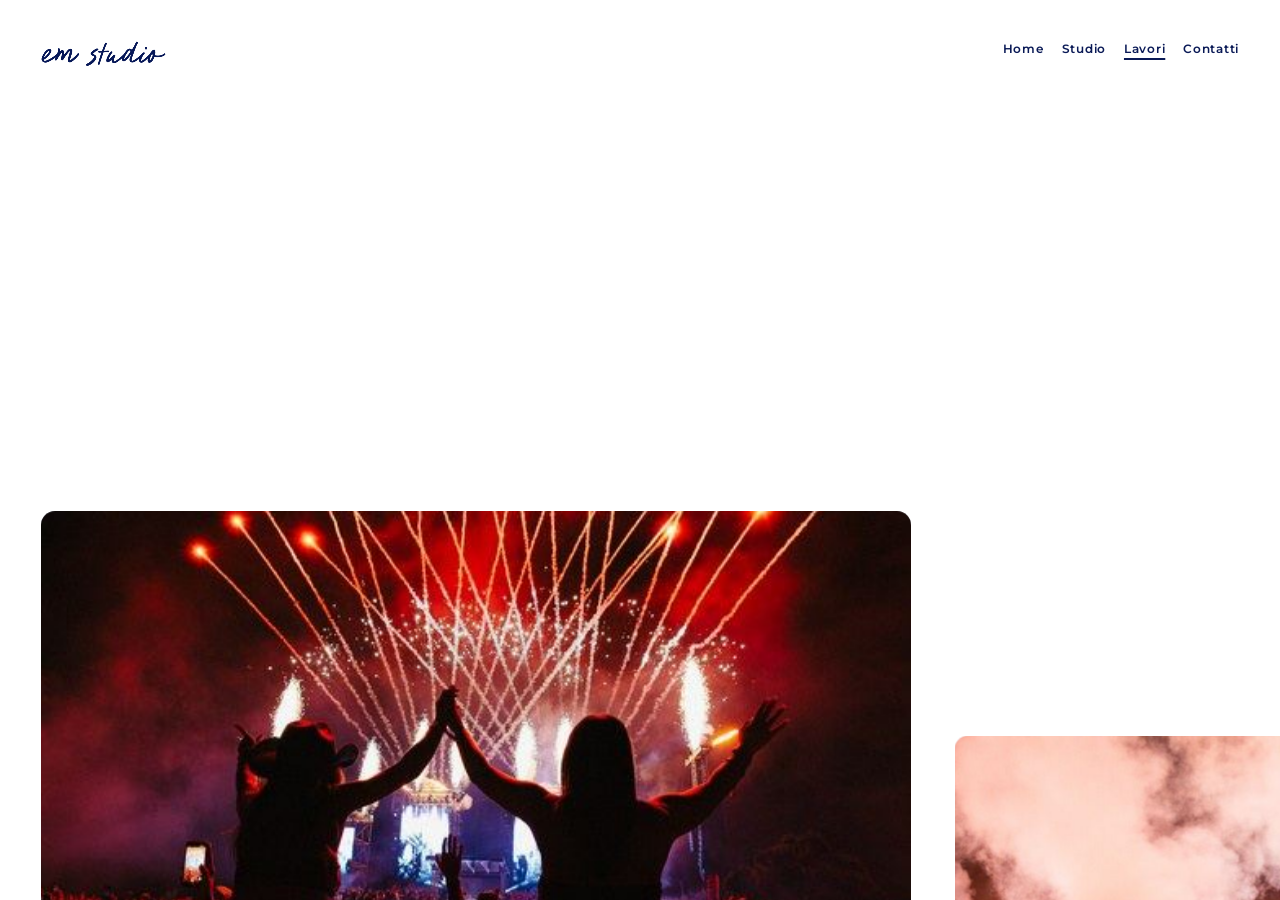
==== lavori.html @ 7ca11e92 "Design pass from the annotated mockups - Smaller docked logo; Home text further left; the bar shows " ====
<!DOCTYPE html>
<html lang="it">
<head>
<meta charset="utf-8">
<meta name="viewport" content="width=device-width, initial-scale=1">
<title>EM Studio — Lavori</title>
<!-- the font loads without holding up the first paint: until it arrives the page shows
     in its own colour with a fallback face, never as a blank white screen -->
<link rel="preconnect" href="https://fonts.gstatic.com" crossorigin>
<link rel="stylesheet" href="https://fonts.googleapis.com/css2?family=Montserrat:wght@300;400;500;600&display=swap" media="print" onload="this.media='all'">
<style>
:root{
  --navy:#091956;--paper:#f6f7fb;--mist:#d5dbee;--body:#2a3150;--muted:#4a5378;--pale:#c7cee7;
  --ease:cubic-bezier(.2,.7,.1,1);
  --font:Montserrat,system-ui,sans-serif;
  --pad:clamp(16px,3.2vw,46px);
  --logo-h:min(11.8vw,131px);
  --dock-s:.2;                      /* the logo's size docked in the corner, as on the home page */
  --top:calc(var(--pad) * 2 + 90px); /* where the row of photos starts */
  --gap:clamp(20px,3.4vw,60px);
}
html,body{margin:0;height:100%;overflow:hidden;background:#fff;color:var(--navy);font-family:var(--font);}
body{touch-action:none;}
/* on the way out the page turns to the colour of the one it is going to (set in leave) */
body{transition:background-color .75s ease;}

.corner{position:fixed;z-index:20;margin:0;font-size:11px;letter-spacing:.14em;text-transform:uppercase;color:var(--muted);transition:color .4s,opacity .4s;}
.corner--tr{top:var(--pad);right:var(--pad);display:flex;gap:18px;letter-spacing:.06em;text-transform:none;font-size:12px;font-weight:600;color:var(--navy);}
.corner--tr a{display:inline-block;color:inherit;text-decoration:none;transition:transform .25s var(--ease);}
.corner--tr a:hover,.corner--tr a[aria-current]{text-decoration:underline;text-underline-offset:5px;text-decoration-thickness:1.5px;}
.corner--tr a:hover{transform:scale(1.08);}

/* the logo, docked small in the top left corner as on the home page; it
   arrives from (and leaves for) the middle, whole, at the home page's size */
.mark{
  position:fixed;inset:0;z-index:16;display:flex;align-items:center;justify-content:center;gap:.6vw;
  pointer-events:none;
  transform:translate(calc(-50% + var(--pad) + var(--logo-w,440px) * var(--dock-s) / 2),calc(-50% + var(--pad) + var(--logo-h) * var(--dock-s) / 2)) scale(var(--dock-s));
  /* slow and calm, on a layer of its own so the row moving under it never holds it up */
  transition:transform 1.6s var(--ease);
  will-change:transform;
}
.mark img{display:block;height:var(--logo-h);width:auto;pointer-events:auto;cursor:pointer;transition:filter .6s ease;}
html.from-home .mark,
html.is-leaving .mark{transform:none;}
html.is-leaving .mark{transition-duration:1.4s;}
/* the next page's colour, falling over the screen under the logo */
.curtain{position:fixed;inset:0;z-index:15;pointer-events:none;will-change:transform;}
/* leaving for a dark page (Home, Contatti), it turns white on the way */
html.to-dark .mark img{filter:brightness(0) invert(1);}
/* the menu turns as the curtain's edge reaches it */
html.menu-dark .corner--tr a{color:#fff;transition:color .2s;}

/* ------------------------------------------------- the row of works -- */
/* An endless row of photos, 16:9, from --top down to the bottom edge; the
   wheel, a drag or a swipe slides it sideways (the script places each card
   and wraps it round, so it never runs out). */
.reel{position:fixed;left:0;right:0;top:var(--top);bottom:0;overflow:hidden;}
.w-card{
  position:absolute;left:0;bottom:0;height:min(88%,calc(68vw * 9 / 16));aspect-ratio:16/9;   /* sitting on the bottom edge */
  border-radius:14px 14px 0 0;overflow:hidden;background:var(--mist);cursor:pointer;
  will-change:transform;
}
.w-card img{display:block;width:100%;height:100%;object-fit:cover;transform:scale(1.001);transition:transform .9s var(--ease);pointer-events:none;}
.w-card:hover img{transform:scale(1.045);}
.reel.is-dragging .w-card{cursor:grabbing;}

/* the project's name riding with the pointer over a photo */
.tag{
  position:fixed;left:0;top:0;z-index:25;pointer-events:none;margin:0;
  display:flex;align-items:center;gap:8px;
  font-size:11px;font-weight:500;letter-spacing:.14em;text-transform:uppercase;color:#fff;
  text-shadow:0 1px 10px rgba(7,24,88,.45);white-space:nowrap;
  opacity:0;transition:opacity .25s ease;
}
.tag::before{content:'';width:7px;height:7px;border-radius:50%;background:#fff;box-shadow:0 0 8px rgba(7,24,88,.35);}
.tag.is-on{opacity:1;}

/* ------------------------------------------------ the project page -- */
.project{
  position:fixed;inset:0;z-index:10;overflow-y:auto;overscroll-behavior:contain;touch-action:pan-y;
  /* no padding at the foot: the next project's photo sits on the bottom edge */
  box-sizing:border-box;padding:calc(var(--pad) * 2 + 60px) var(--pad) 0;
  background:#fff;color:var(--navy);
  opacity:0;visibility:hidden;transition:opacity .45s ease,visibility 0s .45s;
  scrollbar-width:none;
}
.project::-webkit-scrollbar{display:none;}
/* opened from the row the page is see-through while the other photos slide away,
   and turns white once the photo has landed */
.project.is-open{opacity:1;visibility:visible;transition:opacity .45s ease,background-color .5s ease;}
.project.is-parting{background-color:transparent;}
/* white behind the menu, so the project page scrolls under it cleanly */
html.is-project body::before{content:'';position:fixed;z-index:15;top:0;left:0;right:0;height:calc(var(--pad) * 2 + 40px);background:#fff;}
.p-top,.p-hero,.p-body,.p-gallery,.p-next{max-width:1240px;margin-left:auto;margin-right:auto;}
.p-top{display:flex;justify-content:space-between;align-items:center;margin-bottom:14px;}
.p-back{background:none;border:0;padding:6px 0;font:500 11px var(--font);letter-spacing:.12em;color:var(--navy);cursor:pointer;}
.p-back:hover{text-decoration:underline;text-underline-offset:5px;}
.p-count{font-size:10px;font-weight:500;letter-spacing:.2em;color:var(--muted);}
/* the photo runs on past the bottom of the screen: scrolling shows more of it, then its rounded foot */
.p-hero{height:calc(100vh - var(--pad) * 2 - 100px + 22vh);height:calc(100dvh - var(--pad) * 2 - 100px + 22dvh);border-radius:14px;overflow:hidden;}
.p-hero img,.p-next-pic img,.morph img{display:block;width:100%;height:100%;object-fit:cover;}
.project.is-arriving .p-hero{visibility:hidden;}
.p-body{margin-top:clamp(40px,6vw,90px);display:grid;grid-template-columns:1.2fr 1fr;gap:clamp(28px,5vw,80px);}
.eyebrow{margin:0 0 12px;font-size:9.5px;font-weight:500;letter-spacing:.16em;text-transform:uppercase;color:#334eac;}
.p-name{font-size:clamp(2.2rem,5vw,4.4rem);font-weight:500;letter-spacing:-.03em;line-height:1.02;margin:0 0 14px;}
.p-meta{margin:0;font-size:.8rem;font-weight:500;letter-spacing:.12em;text-transform:uppercase;color:var(--muted);}
.p-list{list-style:none;margin:0;padding:0;}
.p-list li{padding:10px 0;border-top:1px solid var(--mist);line-height:1.5;font-size:.95rem;color:var(--body);}
.p-gallery{margin-top:clamp(56px,8vw,110px);display:grid;grid-template-columns:1fr 1fr;gap:clamp(16px,2.4vw,32px);align-items:start;}
.p-gallery:empty{display:none;}
.p-gallery img{display:block;width:100%;height:auto;border-radius:14px;}
.p-gallery img:nth-child(2){margin-top:clamp(60px,12vw,180px);}
.p-gallery img:only-child{grid-column:1/-1;width:min(100%,640px);justify-self:center;}
.p-next{display:block;width:100%;margin-top:clamp(90px,11vw,160px);padding:0;border:0;background:none;color:inherit;font:inherit;text-align:left;cursor:pointer;}
.p-next small{display:block;margin-bottom:10px;font-size:10px;font-weight:500;letter-spacing:.2em;color:var(--muted);}
.p-next-name{display:block;margin-bottom:24px;font-size:clamp(2rem,6vw,5rem);font-weight:500;letter-spacing:-.03em;line-height:1;transition:transform .5s var(--ease);}
.p-next:hover .p-next-name{transform:translateX(14px);}
.p-next-pic{display:block;height:clamp(160px,32vh,340px);border-radius:14px 14px 0 0;overflow:hidden;}
/* the text follows once the photo has landed */
.p-body,.p-gallery,.p-next{opacity:0;transform:translateY(30px);}
.project.is-shown .p-body,.project.is-shown .p-gallery,.project.is-shown .p-next{opacity:1;transform:none;transition:opacity .8s ease,transform .9s var(--ease);}
.project.is-shown .p-gallery{transition-delay:.12s;}
.project.is-shown .p-next{transition-delay:.24s;}
/* the travelling copy of a photo, card to hero */
.morph{position:fixed;z-index:30;border-radius:14px 14px 0 0;overflow:hidden;pointer-events:none;
  transition:left .9s cubic-bezier(.45,0,.2,1),top .9s cubic-bezier(.45,0,.2,1),width .9s cubic-bezier(.45,0,.2,1),height .9s cubic-bezier(.45,0,.2,1);}

@media (max-width:760px){
  :root{--dock-s:.34;--top:calc(var(--pad) * 2 + 70px);}
  /* on a phone the photos stand upright (4:5) and take most of the width */
  /* tall photos that fill most of the screen, still flush with the bottom edge */
  .w-card{width:auto;height:min(72%,calc(82vw * 5 / 3));aspect-ratio:3/5;}
  .corner--tr{gap:10px;font-size:12px;}
  .p-body,.p-gallery{grid-template-columns:1fr;}
  .p-gallery img:nth-child(2){margin-top:0;}
}
@media (prefers-reduced-motion:reduce){
  .w-card img,.mark{transition:none;}
}
</style>
</head>
<body>

<nav class="corner corner--tr" aria-label="Sezioni">
  <a href="index.html#home">Home</a>
  <a href="index.html#chi-siamo">Studio</a>
  <a href="lavori.html" aria-current="page">Lavori</a>
  <a href="index.html#contatti">Contatti</a>
</nav>

<div class="mark" aria-label="em studio"><img src="[data-uri]" alt=""><img src="[data-uri]" alt=""></div>

<div class="reel" id="reel" aria-label="Lavori"></div>
<p class="tag" id="tag" aria-hidden="true"></p>

<section class="project" id="project" aria-label="Progetto" aria-hidden="true">
  <div class="p-top">
    <button class="p-back" type="button">← TUTTI I LAVORI</button>
    <span class="p-count"></span>
  </div>
  <div class="p-hero"><img alt=""></div>
  <div class="p-body">
    <div>
      <p class="eyebrow">Il progetto</p>
      <h2 class="p-name"></h2>
      <p class="p-meta"></p>
    </div>
    <div>
      <p class="eyebrow">Cosa abbiamo fatto</p>
      <ul class="p-list"></ul>
    </div>
  </div>
  <div class="p-gallery"></div>
  <button class="p-next" type="button">
    <small>PROGETTO SUCCESSIVO</small>
    <span class="p-next-name"></span>
    <span class="p-next-pic"><img alt=""></span>
  </button>
</section>

<script>
(function () {
  var projects = [{"name": "Horizon Music Festival", "kind": "Organizzazione eventi · 2023 / in corso", "photos": ["img/horizon-1.jpg", "img/horizon-2.jpg", "img/horizon-3.jpg"], "did": ["Direzione creativa e definizione delle linee comunicative", "Ideazione e realizzazione di grafiche e materiali promozionali", "Coordinamento del team media foto e video", "Coordinamento delle produzioni fotografiche e video", "Gestione delle approvazioni dei contenuti con artisti e management", "Gestione della comunicazione social e pubblicazione live durante l'evento", "Supervisione e coordinamento delle attività media sul campo", "Selezione e gestione dei contenuti foto e video post-evento"]}, {"name": "Dolce Riva Night", "kind": "Organizzazione eventi · 2023 / in corso", "photos": ["img/dolce-riva-1.jpg", "img/dolce-riva-2.jpg", "img/dolce-riva-3.jpg"], "did": ["Definizione della direzione creativa e delle linee comunicative degli eventi", "Ideazione e realizzazione di grafiche e materiali promozionali", "Pianificazione della comunicazione social e del calendario editoriale", "Coordinamento del team media foto e video", "Coordinamento della produzione di contenuti foto e video", "Gestione della comunicazione social e pubblicazione live durante gli eventi", "Creazione di stories e contenuti in tempo reale per raccontare le serate", "Coordinamento della comunicazione digitale"]}, {"name": "Calzature Dro", "kind": "Catena di negozi di scarpe · 10.2025 / in corso", "photos": ["img/calzature-dro-1.jpg", "img/calzature-dro-2.jpg", "img/calzature-dro-3.jpg"], "did": ["Gestione e sviluppo dei canali social", "Pianificazione editoriale e programmazione dei contenuti", "Ideazione e produzione di contenuti originali per post, reel e storie", "Shooting fotografici stagionali dell'intera collezione", "Realizzazione di materiali pubblicitari e grafiche promozionali", "Creazione e gestione di campagne pubblicitarie social multilingua in italiano, inglese e tedesco", "Monitoraggio delle performance e ottimizzazione delle attività di comunicazione"]}, {"name": "Pedretti Home", "kind": "Azienda lavorazione e studio pietre · 03.2026 / in corso", "photos": ["img/pedretti-1.jpg", "img/pedretti-2.jpg", "img/pedretti-3.jpg"], "did": ["Pianificazione e gestione del piano editoriale e dei canali social", "Ideazione e produzione di contenuti fotografici e storytelling dedicati ai materiali lapidei e ai progetti realizzati", "Creazione di grafiche e contenuti editoriali coerenti con l'identità del brand", "Ideazione, gestione e ottimizzazione di campagne pubblicitarie Meta Ads"]}, {"name": "MC House Group", "kind": "Agenzia immobiliare · 10.2025 / in corso", "photos": ["img/mc-house-1.jpg", "img/mc-house-2.jpg", "img/mc-house-3.jpg"], "did": ["Pianificazione e gestione del piano editoriale e dei canali social", "Ideazione e produzione di contenuti per post, reel e caroselli dedicati al mercato immobiliare", "Sviluppo di format editoriali per valorizzare immobili, territorio e competenze del team", "Creazione di contenuti informativi e promozionali per acquisire nuovi incarichi", "Creazione di grafiche promozionali stampate per i nuovi immobili"]}, {"name": "Gruppo Toscano", "kind": "Agenzia immobiliare · 04.2026 / in corso", "photos": ["img/gruppo-toscano-1.jpg", "img/gruppo-toscano-2.jpg", "img/gruppo-toscano-3.jpg"], "did": ["Pianificazione e gestione del piano editoriale e dei canali social", "Ideazione e produzione di contenuti per post, reel e caroselli dedicati al mercato immobiliare", "Sviluppo di contenuti informativi e territoriali per valorizzare immobili, località e opportunità del mercato", "Creazione di contenuti promozionali finalizzati alla visibilità del brand e all'acquisizione di nuovi incarichi", "Ideazione, gestione e ottimizzazione di campagne pubblicitarie Meta Ads"]}, {"name": "Pallavolo C9", "kind": "Associazione sportiva · 2024 / in corso", "photos": ["img/pallavolo-c9-1.jpg", "img/pallavolo-c9-2.jpg", "img/pallavolo-c9-3.jpg"], "did": ["Pianificazione e gestione del piano editoriale annuale", "Gestione e sviluppo dei canali social", "Ideazione e produzione di contenuti originali per post, reel e storie", "Sviluppo di format creativi in linea con trend, eventi e identità del club", "Consulenza e sviluppo della brand identity", "Coordinamento della comunicazione visiva e narrativa del brand"]}, {"name": "G&P Servizi", "kind": "Azienda sicurezza lavoro · 01.2024 / in corso", "photos": ["img/gp-servizi-1.jpg", "img/gp-servizi-2.jpg", "img/gp-servizi-3.jpg"], "did": ["Consulenza strategica e definizione della direzione comunicativa", "Pianificazione e gestione del piano editoriale trimestrale", "Gestione dei canali social e programmazione dei contenuti", "Ideazione e produzione di post, reel e storie per coinvolgere il pubblico", "Gestione e ottimizzazione delle campagne pubblicitarie Meta Ads"]}, {"name": "Garda Host", "kind": "Agenzia affitti turistici · 10.2026 / in corso", "photos": ["img/garda-host-1.jpg", "img/garda-host-2.jpg", "img/garda-host-3.jpg"], "did": ["Pianificazione e gestione del piano editoriale e dei canali social", "Ideazione e produzione di contenuti in lingua inglese dedicati al territorio, alle esperienze e alle strutture ricettive", "Sviluppo di una comunicazione visiva e narrativa coerente con l'identità del brand", "Creazione di contenuti promozionali per valorizzare gli alloggi e incentivare le prenotazioni"]}, {"name": "Papillon Moda", "kind": "Negozio di abbigliamento · 04.2024 / 09.2026", "photos": ["img/papillon-1.jpg", "img/papillon-2.jpg", "img/papillon-3.jpg"], "did": ["Pianificazione e gestione del piano editoriale quadrimestrale", "Gestione e sviluppo dei canali social", "Ideazione e produzione di contenuti originali per post, reel e storie, valorizzando i capi e il team dello store", "Pianificazione delle attività promozionali e lancio delle nuove collezioni", "Consulenza e sviluppo della brand identity", "Realizzazione del catalogo delle nuove collezioni, dallo shooting fotografico alla post-produzione e impaginazione", "Promozione del catalogo attraverso i canali social e WhatsApp"]}, {"name": "Moor Eventi", "kind": "Organizzazione eventi · 2022 / 2023", "photos": ["img/moor-1.jpg", "img/moor-2.jpg"], "did": ["Coordinamento e organizzazione eventi", "Gestione della comunicazione social", "Ideazione e realizzazione di grafiche e materiali promozionali", "Fotografia e reportage degli eventi"]}, {"name": "Atelier Magazine", "kind": "Magazine arredamento · 2026", "photos": ["img/atelier-1.jpg", "img/atelier-2.jpg", "img/atelier-3.jpg"], "did": ["Creazione di contenuti fotografici per valorizzare gli spazi e l'identità di Casa B", "Atelier Magazine x Planet B"]}, {"name": "Desiree Corona", "kind": "Centro estetico · 2026", "photos": ["img/desiree-corona-1.jpg", "img/desiree-corona-2.jpg", "img/desiree-corona-3.jpg"], "did": ["Ideazione e realizzazione di contenuti fotografici e video per valorizzare il salone, i trattamenti e il team", "Produzione di reel promozionali, informativi e ironici", "Realizzazione di fotografie a 360° degli ambienti del salone", "Post-produzione e organizzazione dei contenuti", "Creazione di una mini guida per la pubblicazione autonoma dei contenuti, con consigli pratici e spunti creativi per i social media"]}, {"name": "Like Home Design", "kind": "Agenzia di interior design · 2025", "photos": ["img/like-home-1.jpg"], "did": ["Sviluppo della nuova brand identity in linea con la filosofia “Like Home”", "Ideazione e progettazione del logo", "Definizione della palette colori e della tipografia", "Sviluppo di un linguaggio visivo ispirato allo stile nordico e al legame con la natura", "Definizione delle linee guida visive per una comunicazione coerente e riconoscibile"]}, {"name": "Sweet Retreat", "kind": "Appartamenti turistici · 2026", "photos": ["img/sweet-retreat-1.jpg"], "did": ["Ideazione e progettazione del logo", "Definizione della palette colori e della tipografia", "Sviluppo di un linguaggio visivo ispirato allo stile nordico e al legame con la natura", "Definizione delle linee guida visive per una comunicazione coerente e riconoscibile", "Shooting fotografico"]}, {"name": "Le Tre Terre", "kind": "Azienda vitivinicola · 2024", "photos": ["img/le-tre-terre-1.jpg", "img/le-tre-terre-2.jpg"], "did": ["Ideazione e realizzazione di brochure aziendali in italiano e inglese, con una comunicazione visiva che valorizza la storia dell'azienda e il legame con il territorio", "Progettazione di biglietti da visita coordinati con l'identità visiva del brand", "Realizzazione di una presentazione digitale interattiva per illustrare il prodotto, con integrazione di QR code e collegamenti dedicati"]}, {"name": "La Lavagna", "kind": "Pizzeria e laboratorio artigianale · 2024", "photos": ["img/la-lavagna-1.jpg", "img/la-lavagna-2.jpg", "img/la-lavagna-3.jpg"], "did": ["Ideazione e realizzazione di materiali grafici, tra cui loghi, brochure e menù personalizzati", "Realizzazione di shooting fotografici e post-produzione delle immagini"]}, {"name": "Garda Trentino", "kind": "APT Altogarda · 2024", "photos": ["img/garda-trentino-1.jpg", "img/garda-trentino-2.jpg"], "did": ["Ideazione e realizzazione di creatività pubblicitarie per la promozione delle esperienze di Garda Trentino", "Progettazione e implementazione di template grafici dinamici tramite Channable", "Configurazione di un sistema automatizzato per la generazione di annunci a partire dai dati del sito web", "Adattamento delle creatività in italiano, tedesco e inglese per una comunicazione mirata ai diversi mercati linguistici"]}];

  var root = document.documentElement,
      reel = document.getElementById('reel'),
      tag = document.getElementById('tag'),
      mark = document.querySelector('.mark'),
      N = projects.length,
      LEAVE = 1700,                            // ms the row takes to go, on the way to the home page
      still = matchMedia('(prefers-reduced-motion: reduce)').matches;

  function pad(n) { return ('0' + n).slice(-2); }

  // one card per project; the script lays them out and wraps them round
  var cards = projects.map(function (p, i) {
    var a = reel.appendChild(document.createElement('a'));
    a.className = 'w-card';
    a.href = '#';
    a.setAttribute('aria-label', p.name + ' — ' + p.kind);
    a.innerHTML = '<img src="' + p.photos[0] + '" alt="" draggable="false">';
    a.addEventListener('click', function (e) { e.preventDefault(); if (!dragged && ready) choose(i, a); });
    return a;
  });

  /* The row: x is how far it has slid (px), easing toward tx. Each card's
     place is its slot minus x, wrapped into one loop of the whole row, so
     the row has no ends. */
  var step = 0, loop = 0, gapPx = 0, padPx = 0, x = 0, tx = 0, lastT = 0, riseStart = 0, leaveStart = 0, openIdx = -1,
      pivot = 0, part = 0,   // the opened card, and how far the others have parted from it (0 … 1)
      ready = still;   // no sliding by hand until the row has come in

  function measure() {
    // the CSS clamps (--gap, --pad) worked out here in px
    var w0 = innerWidth;
    gapPx = Math.min(60, Math.max(20, w0 * 0.034));
    padPx = Math.min(46, Math.max(16, w0 * 0.032));
    step = (cards[0].offsetWidth + gapPx) || 1;
    loop = step * N;
    // the logo's width, for docking it in the corner
    var w = 0;
    [].forEach.call(mark.querySelectorAll('img'), function (im) { w += im.offsetWidth; });
    root.style.setProperty('--logo-w', (w + w0 * 0.006) + 'px');
  }
  addEventListener('resize', measure);
  addEventListener('load', measure);
  measure();

  function frame(now) {
    if (leaveStart) {                         // leaving: the row slides off to the left, gathering speed
      var g = Math.min(1, (now - leaveStart) / LEAVE);
      tx = leaveFrom + g * g * innerWidth * 1.6;
      reel.style.opacity = (1 - g).toFixed(3);
    }
    // the same glide at any frame rate: 8.5% of the way per 60th of a second
    var dt = Math.min(100, now - (lastT || now));
    lastT = now;
    if (glide) glideStep(now);
    else x += (tx - x) * (still ? 1 : 1 - Math.pow(1 - 0.085, dt / 16.67));
    var start = padPx;
    // while a project is open the other photos part, off to the left and right of it
    if (openIdx >= 0) pivot = openIdx;
    part += ((openIdx >= 0 ? 1 : 0) - part) * (still ? 1 : 1 - Math.pow(1 - 0.035, dt / 16.67));
    var pp = ((pivot * step - x) % loop + loop) % loop;
    if (pp > loop - step) pp -= loop;
    for (var i = 0; i < N; i++) {
      var p = ((i * step - x) % loop + loop) % loop;   // 0 … loop
      if (p > loop - step) p -= loop;                  // the card just off the left edge
      if (i !== pivot) p += (p < pp ? -1 : 1) * part * innerWidth;
      // the opening: each card rises from below the screen, left to right
      var up = 0;
      if (riseStart) {
        var q = Math.max(0, Math.min(1, (now - riseStart - Math.max(0, p) / innerWidth * 380) / 1000));
        up = Math.pow(1 - q, 3) * (cards[i].offsetHeight + 60);
      }
      cards[i].style.transform = 'translate3d(' + (p + start).toFixed(1) + 'px,' + up.toFixed(1) + 'px,0)';
    }
    if (riseStart && now - riseStart > 1500) riseStart = 0;
    hovering();
    requestAnimationFrame(frame);
  }

  /* The name rides with the pointer over whichever photo is under it. The
     row moves under a still pointer, so this asks every frame instead of
     waiting for the pointer to enter or leave. */
  var mx = -1, my = -1, under = -1;
  function hovering() {
    var el = mx < 0 || openIdx >= 0 || leaveStart ? null : document.elementFromPoint(mx, my),
        c = el && el.closest ? el.closest('.w-card') : null,
        i = c ? cards.indexOf(c) : -1;
    if (i === under) return;
    under = i;
    if (i >= 0) tag.textContent = projects[i].name;
    tag.classList.toggle('is-on', i >= 0);
  }
  addEventListener('pointerleave', function () { mx = my = -1; });
  document.addEventListener('mouseleave', function () { mx = my = -1; });

  // wheel (either direction), drag and swipe all just move the target
  addEventListener('wheel', function (e) {
    if (!ready || openIdx >= 0) return;
    tx += (Math.abs(e.deltaX) > Math.abs(e.deltaY) ? e.deltaX : e.deltaY) * 1.1;
  }, { passive: true });
  var down = false, dragged = false, sx = 0, sy = 0, stx = 0;
  reel.addEventListener('pointerdown', function (e) {
    if (!ready || openIdx >= 0) return;
    down = true; dragged = false; sx = e.clientX; sy = e.clientY; stx = tx;
  });
  addEventListener('pointermove', function (e) {
    if (e.pointerType === 'mouse') { mx = e.clientX; my = e.clientY; }
    tag.style.transform = 'translate(' + (e.clientX + 16) + 'px,' + (e.clientY - 6) + 'px)';
    if (!down) return;
    // across or down, whichever way the finger goes most: a swipe up moves the row on, like a swipe left
    var dx = e.clientX - sx, dy = e.clientY - sy,
        d = Math.abs(dx) >= Math.abs(dy) ? dx : dy;
    if (Math.abs(d) > 6) { dragged = true; reel.classList.add('is-dragging'); }
    tx = stx - d * 1.4;
  });
  addEventListener('pointerup', function () {
    down = false; reel.classList.remove('is-dragging');
    setTimeout(function () { dragged = false; }, 0);   // the click after a drag is not a choice
  });
  addEventListener('keydown', function (e) {
    if (e.key === 'Escape') return close();
    if (openIdx >= 0 || !ready) return;
    if (e.key === 'ArrowRight') tx += step;
    if (e.key === 'ArrowLeft') tx -= step;
  });

  /* A card off to the side slides to the middle first, then opens, in one
     movement: the row glides over on an ease-in-out (no slow tail), and as
     it eases into place the photo is already starting to grow. */
  var glide = null;   // { from, to, start, dur, i, a, opened }
  function choose(i, a) {
    var r = a.getBoundingClientRect(),
        off = r.left + r.width / 2 - innerWidth / 2;
    if (Math.abs(off) < 30 || still) return open(i, a);
    ready = false;
    glide = { from: x, to: x + off, start: performance.now(),
              dur: Math.min(800, 420 + Math.abs(off) * 0.35), i: i, a: a, opened: false };
  }
  function glideStep(now) {
    var g = glide, p = Math.min(1, (now - g.start) / g.dur),
        e = p < 0.5 ? 4 * p * p * p : 1 - Math.pow(-2 * p + 2, 3) / 2;
    x = tx = g.from + (g.to - g.from) * e;
    if (p > 0.82 && !g.opened) { g.opened = true; ready = true; open(g.i, g.a); }
    if (p >= 1) glide = null;
  }

  /* ---------------------------------------------- the project page -- */

  var page = document.getElementById('project'),
      hero = page.querySelector('.p-hero'),
      FLY = still ? 0 : 900;

  function fill(i) {
    var p = projects[i], nx = projects[(i + 1) % N];
    page.querySelector('.p-count').textContent = pad(i + 1) + ' / ' + pad(N);
    hero.querySelector('img').src = p.photos[0];
    page.querySelector('.p-name').textContent = p.name;
    page.querySelector('.p-meta').textContent = p.kind;
    var list = page.querySelector('.p-list');
    list.textContent = '';
    p.did.forEach(function (d) { list.appendChild(document.createElement('li')).textContent = d; });
    page.querySelector('.p-gallery').innerHTML = p.photos.slice(1).map(function (s) { return '<img src="' + s + '" alt="" loading="lazy">'; }).join('');
    page.querySelector('.p-next-name').textContent = nx.name;
    page.querySelector('.p-next-pic img').src = nx.photos[0];
    page.scrollTop = 0;
  }

  // the clicked photo flies from its place in the row into the hero
  function open(i, from) {
    if (openIdx >= 0) return;
    openIdx = i;
    tx = x;   // hold the row where it is
    under = -1;
    tag.classList.remove('is-on');
    var a = from.getBoundingClientRect();
    fill(i);
    root.classList.add('is-project');
    page.setAttribute('aria-hidden', 'false');
    page.classList.add('is-open', 'is-parting');
    fly(i, a);
  }

  /* A copy of the photo grows from where it was (rect a) into the hero at the
     top of the project page; the text follows once it has landed. */
  function fly(i, a) {
    page.classList.add('is-arriving');
    var b = hero.getBoundingClientRect(),
        m = document.createElement('div');
    m.className = 'morph';
    m.innerHTML = '<img src="' + projects[i].photos[0] + '" alt="">';
    m.style.cssText = 'left:' + a.left + 'px;top:' + a.top + 'px;width:' + a.width + 'px;height:' + a.height + 'px';
    document.body.appendChild(m);
    m.getBoundingClientRect();   // commit the start before moving
    m.style.cssText = 'left:' + b.left + 'px;top:' + b.top + 'px;width:' + b.width + 'px;height:' + b.height + 'px';
    setTimeout(function () {
      page.classList.remove('is-arriving', 'is-parting');
      page.classList.add('is-shown');
      m.remove();
    }, FLY);
  }

  function close() {
    if (openIdx < 0) return;
    openIdx = -1;
    root.classList.remove('is-project');
    page.setAttribute('aria-hidden', 'true');
    page.classList.remove('is-open', 'is-shown');
  }

  page.querySelector('.p-back').addEventListener('click', close);
  // the next project opens the way a card does: its photo at the foot of the
  // page grows into the hero, while the page goes back to the top under it
  page.querySelector('.p-next').addEventListener('click', function () {
    if (page.classList.contains('is-arriving')) return;
    var i = (openIdx + 1) % N,
        a = page.querySelector('.p-next-pic img').getBoundingClientRect();
    page.classList.remove('is-shown');   // the old text goes at once
    fill(i);                             // the new project, scrolled to the top
    openIdx = i;
    tx = x + step;                       // the row moves on one behind the page
    fly(i, a);
  });

  /* ------------------------------------------ back to the home page -- */

  // the logo takes the page back to its start: the project closed, the row back to the first photo
  mark.addEventListener('click', function () {
    if (leaveStart) return;
    if (openIdx >= 0) { close(); page.scrollTop = 0; }
    tx = Math.round(x / loop) * loop;   // the nearest turn of the loop where the first photo leads
  });

  /* Home, Studio and Contatti live on the home page. Rather than cut to it,
     the row slides away while the logo comes to the middle (white if the
     page it goes to is dark); the home page is told (sessionStorage) to
     start from that logo. */
  var leaveFrom = 0;
  function leave(href) {
    if (leaveStart) return;
    close();
    ready = false;
    leaveFrom = tx;
    leaveStart = performance.now();
    var light = /#chi-siamo$/.test(href);
    root.classList.add('is-leaving');
    // the colour of the page it goes to falls like a curtain; the logo turns as it passes
    var c = document.body.appendChild(document.createElement('div'));
    c.className = 'curtain';
    c.style.background = /#contatti$/.test(href) ? '#091956' : light ? '#ffffff' : '#334eac';
    if (!still) c.animate([{ transform: 'translateY(-100%)' }, { transform: 'none' }],
                          { duration: LEAVE, easing: 'cubic-bezier(0.65, 0, 0.35, 1)', fill: 'forwards' });
    setTimeout(function () { root.classList.toggle('to-dark', !light); }, still ? 0 : LEAVE * 0.5);
    // the ease is about 4t³ at the start, so the edge reaches the menu at the cube root
    var reach = Math.min(0.5, (document.querySelector('.corner--tr').getBoundingClientRect().bottom + 6) / innerHeight);
    if (!light) setTimeout(function () { root.classList.add('menu-dark'); }, still ? 0 : LEAVE * Math.cbrt(reach / 4));
    try { sessionStorage.setItem('em-from', 'lavori'); } catch (e) {}
    setTimeout(function () { location.href = href; }, still ? 0 : LEAVE);
  }
  [].forEach.call(document.querySelectorAll('.corner--tr a[href^="index.html"]'), function (a) {
    a.addEventListener('click', function (e) {
      if (e.button || e.metaKey || e.ctrlKey || e.shiftKey || e.altKey) return;   // a new tab: just follow the link
      e.preventDefault();
      leave(a.href);
    });
  });
  // back from the home page through the browser's history: the page comes back as it was left
  addEventListener('pageshow', function (e) {
    if (!e.persisted || !leaveStart) return;
    leaveStart = 0;
    ready = true;
    tx = x = leaveFrom;
    reel.style.opacity = '';
    [].forEach.call(document.querySelectorAll('.curtain'), function (c) { c.remove(); });
    root.classList.remove('is-leaving', 'to-dark', 'menu-dark');
  });

  /* ------------------------------------------------------ the arrival -- */

  // from the home page the logo is already whole in the middle: commit that
  // place before it moves, or it would glide in from the corner instead
  var fromHome = false;
  try { fromHome = sessionStorage.getItem('em-from') === 'home'; sessionStorage.removeItem('em-from'); } catch (e) {}
  // placed there with no transition: the page's first style already had it in the corner
  if (fromHome) { mark.style.transition = 'none'; root.classList.add('from-home'); mark.getBoundingClientRect(); }

  /* The photos rise into place from below, one after another, while the logo
     docks. Both wait until the photos are decoded (at most 1.2s): moving while
     the page is still loading is what made the logo stutter. Until then the
     photos wait below the screen. */
  x = tx = 0;
  riseStart = still ? 0 : Infinity;
  requestAnimationFrame(frame);
  function begin() {
    if (begin.done) return;
    begin.done = true;
    requestAnimationFrame(function () {
      mark.style.transition = '';
      root.classList.remove('from-home');
      if (!still) riseStart = performance.now() + (fromHome ? 150 : 250);
      setTimeout(function () { ready = true; }, still ? 0 : 1200);
    });
  }
  Promise.all(cards.map(function (a) { var im = a.firstChild; return im.decode ? im.decode().catch(function () {}) : 0; })).then(begin);
  setTimeout(begin, 1200);
})();
</script>
</body>
</html>
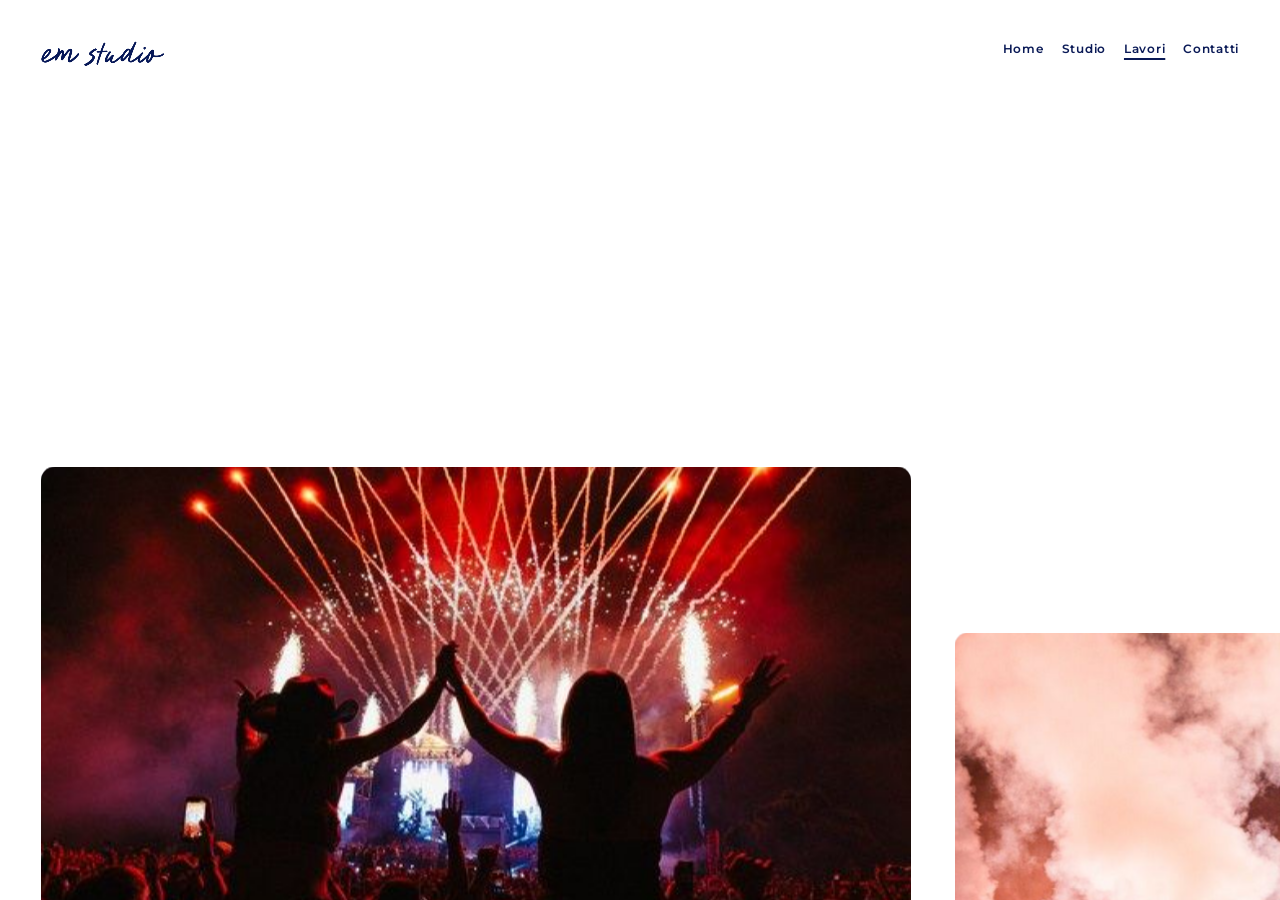
==== commit 8a7dc67f: "Privacy and cookie page with its links; Lavori: the logo's two words touch as on Home" ====
--- a/lavori.html
+++ b/lavori.html
@@ -33,7 +33,7 @@
 /* the logo, docked small in the top left corner as on the home page; it
    arrives from (and leaves for) the middle, whole, at the home page's size */
 .mark{
-  position:fixed;inset:0;z-index:16;display:flex;align-items:center;justify-content:center;gap:.6vw;
+  position:fixed;inset:0;z-index:16;display:flex;align-items:center;justify-content:center;
   pointer-events:none;
   transform:translate(calc(-50% + var(--pad) + var(--logo-w,440px) * var(--dock-s) / 2),calc(-50% + var(--pad) + var(--logo-h) * var(--dock-s) / 2)) scale(var(--dock-s));
   /* slow and calm, on a layer of its own so the row moving under it never holds it up */
@@ -221,7 +221,7 @@
     // the logo's width, for docking it in the corner
     var w = 0;
     [].forEach.call(mark.querySelectorAll('img'), function (im) { w += im.offsetWidth; });
-    root.style.setProperty('--logo-w', (w + w0 * 0.006) + 'px');
+    root.style.setProperty('--logo-w', w + 'px');
   }
   addEventListener('resize', measure);
   addEventListener('load', measure);
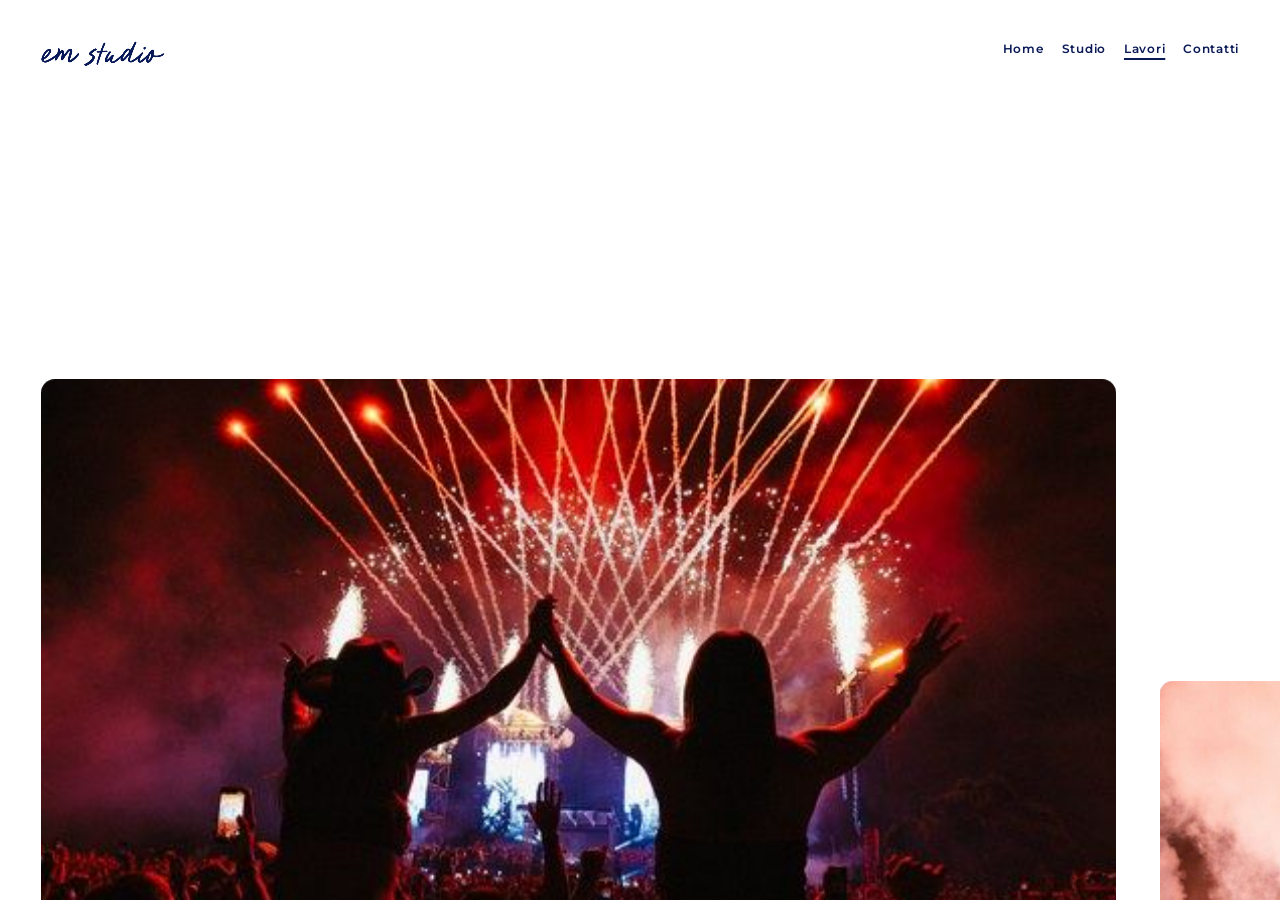
==== commit 76d08b10: "Services read as on a phone up to 1100px; scroll hint fades; an end to Studio; larger Lavori photos " ====
--- a/lavori.html
+++ b/lavori.html
@@ -3,6 +3,8 @@
 <head>
 <meta charset="utf-8">
 <meta name="viewport" content="width=device-width, initial-scale=1">
+<link rel="icon" type="image/png" href="img/icon.png">
+<link rel="apple-touch-icon" href="img/apple-touch-icon.png">
 <title>EM Studio — Lavori</title>
 <!-- the font loads without holding up the first paint: until it arrives the page shows
      in its own colour with a fallback face, never as a blank white screen -->
@@ -57,7 +59,7 @@
    and wraps it round, so it never runs out). */
 .reel{position:fixed;left:0;right:0;top:var(--top);bottom:0;overflow:hidden;}
 .w-card{
-  position:absolute;left:0;bottom:0;height:min(88%,calc(68vw * 9 / 16));aspect-ratio:16/9;   /* sitting on the bottom edge */
+  position:absolute;left:0;bottom:0;height:min(88%,calc(84vw * 9 / 16));aspect-ratio:16/9;   /* sitting on the bottom edge */
   border-radius:14px 14px 0 0;overflow:hidden;background:var(--mist);cursor:pointer;
   will-change:transform;
 }
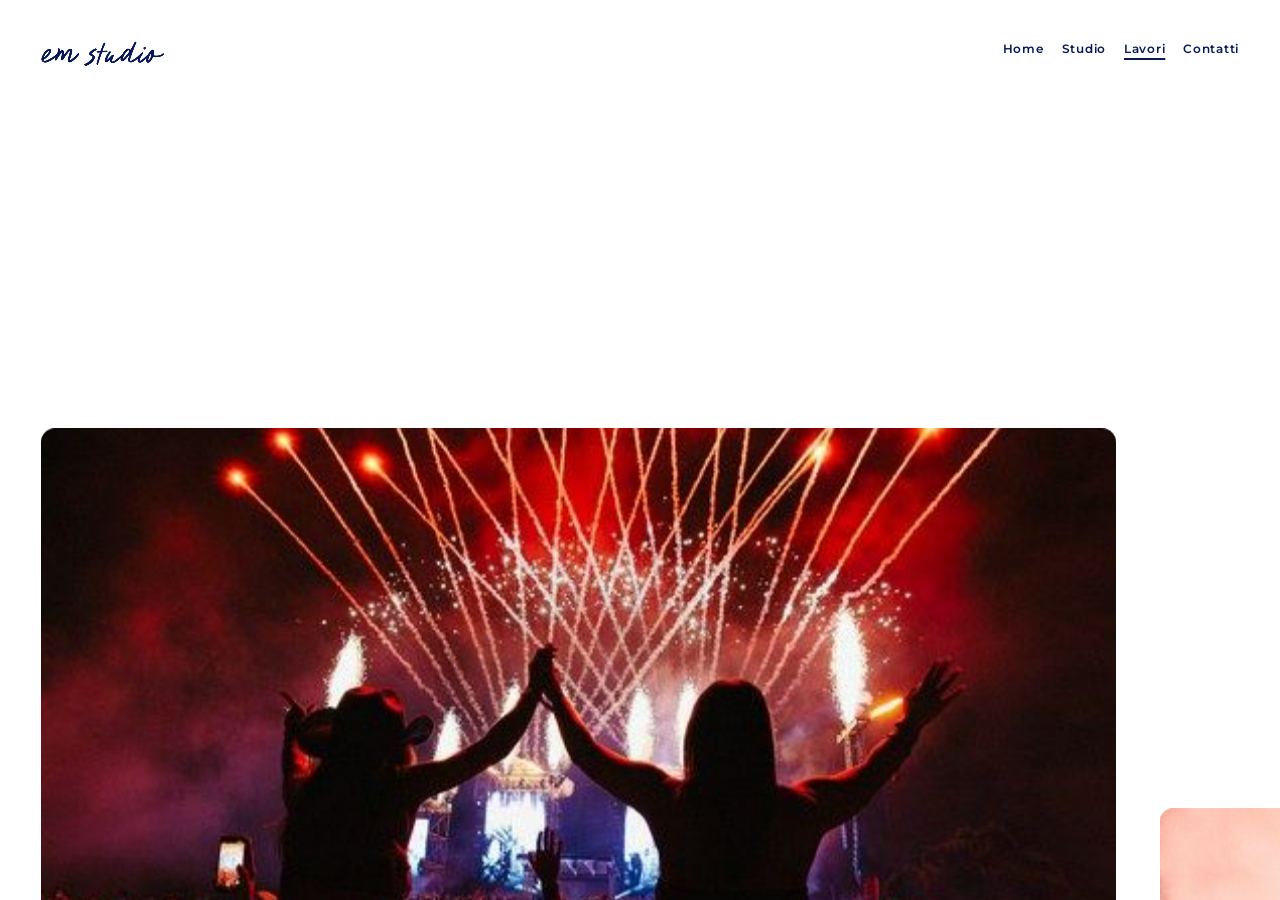
==== commit 3c694ae3: "Home: the first part on dark blue, like the services after it" ====
--- a/lavori.html
+++ b/lavori.html
@@ -432,7 +432,7 @@
     // the colour of the page it goes to falls like a curtain; the logo turns as it passes
     var c = document.body.appendChild(document.createElement('div'));
     c.className = 'curtain';
-    c.style.background = /#contatti$/.test(href) ? '#091956' : light ? '#ffffff' : '#334eac';
+    c.style.background = /#contatti$/.test(href) ? '#091956' : light ? '#ffffff' : '#091956';
     if (!still) c.animate([{ transform: 'translateY(-100%)' }, { transform: 'none' }],
                           { duration: LEAVE, easing: 'cubic-bezier(0.65, 0, 0.35, 1)', fill: 'forwards' });
     setTimeout(function () { root.classList.toggle('to-dark', !light); }, still ? 0 : LEAVE * 0.5);
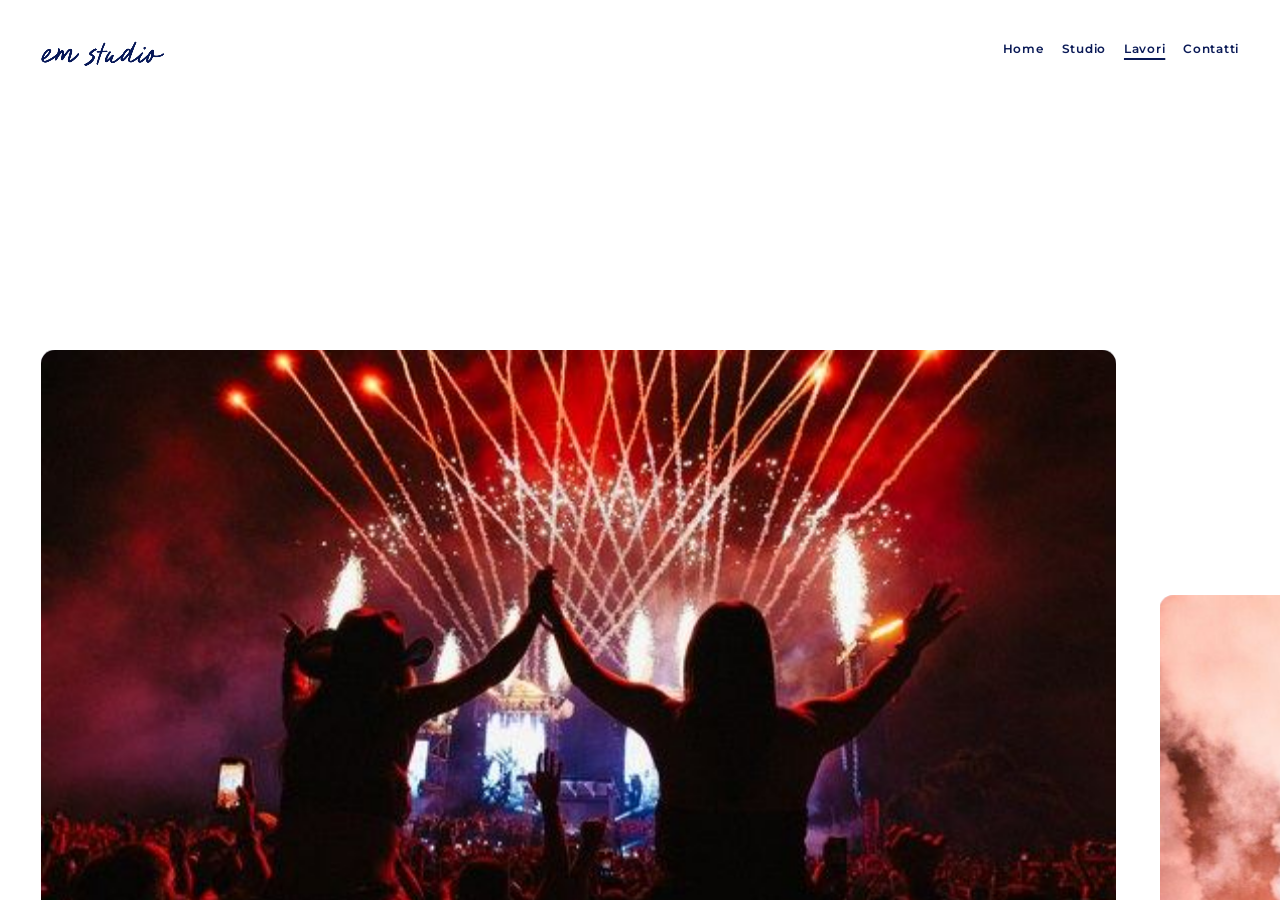
==== commit 958e0baf: "Home on white: middle row of photos centred, top and bottom cut in half, no shade; the whole logo si" ====
--- a/lavori.html
+++ b/lavori.html
@@ -427,12 +427,12 @@
     ready = false;
     leaveFrom = tx;
     leaveStart = performance.now();
-    var light = /#chi-siamo$/.test(href);
+    var light = !/#contatti$/.test(href);   // Home and Studio are white
     root.classList.add('is-leaving');
     // the colour of the page it goes to falls like a curtain; the logo turns as it passes
     var c = document.body.appendChild(document.createElement('div'));
     c.className = 'curtain';
-    c.style.background = /#contatti$/.test(href) ? '#091956' : light ? '#ffffff' : '#091956';
+    c.style.background = light ? '#ffffff' : '#091956';
     if (!still) c.animate([{ transform: 'translateY(-100%)' }, { transform: 'none' }],
                           { duration: LEAVE, easing: 'cubic-bezier(0.65, 0, 0.35, 1)', fill: 'forwards' });
     setTimeout(function () { root.classList.toggle('to-dark', !light); }, still ? 0 : LEAVE * 0.5);
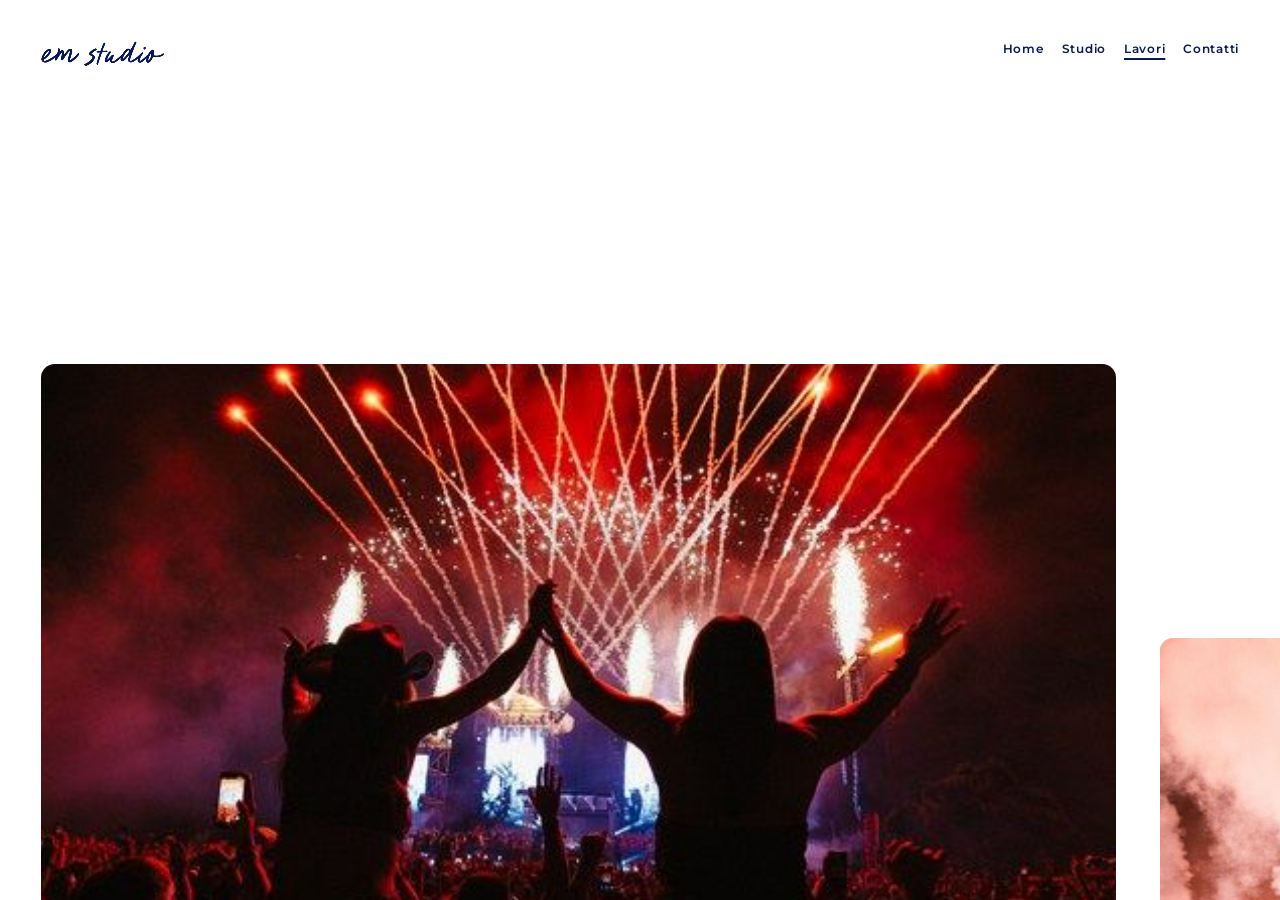
==== commit 8c608408: "Home: the logo is white from the first frame on a dark blue that the photos fade in over once loaded" ====
--- a/lavori.html
+++ b/lavori.html
@@ -427,7 +427,7 @@
     ready = false;
     leaveFrom = tx;
     leaveStart = performance.now();
-    var light = !/#contatti$/.test(href);   // Home and Studio are white
+    var light = /#chi-siamo$/.test(href);   // Studio is white; Home opens on dark blue, Contatti is dark blue
     root.classList.add('is-leaving');
     // the colour of the page it goes to falls like a curtain; the logo turns as it passes
     var c = document.body.appendChild(document.createElement('div'));
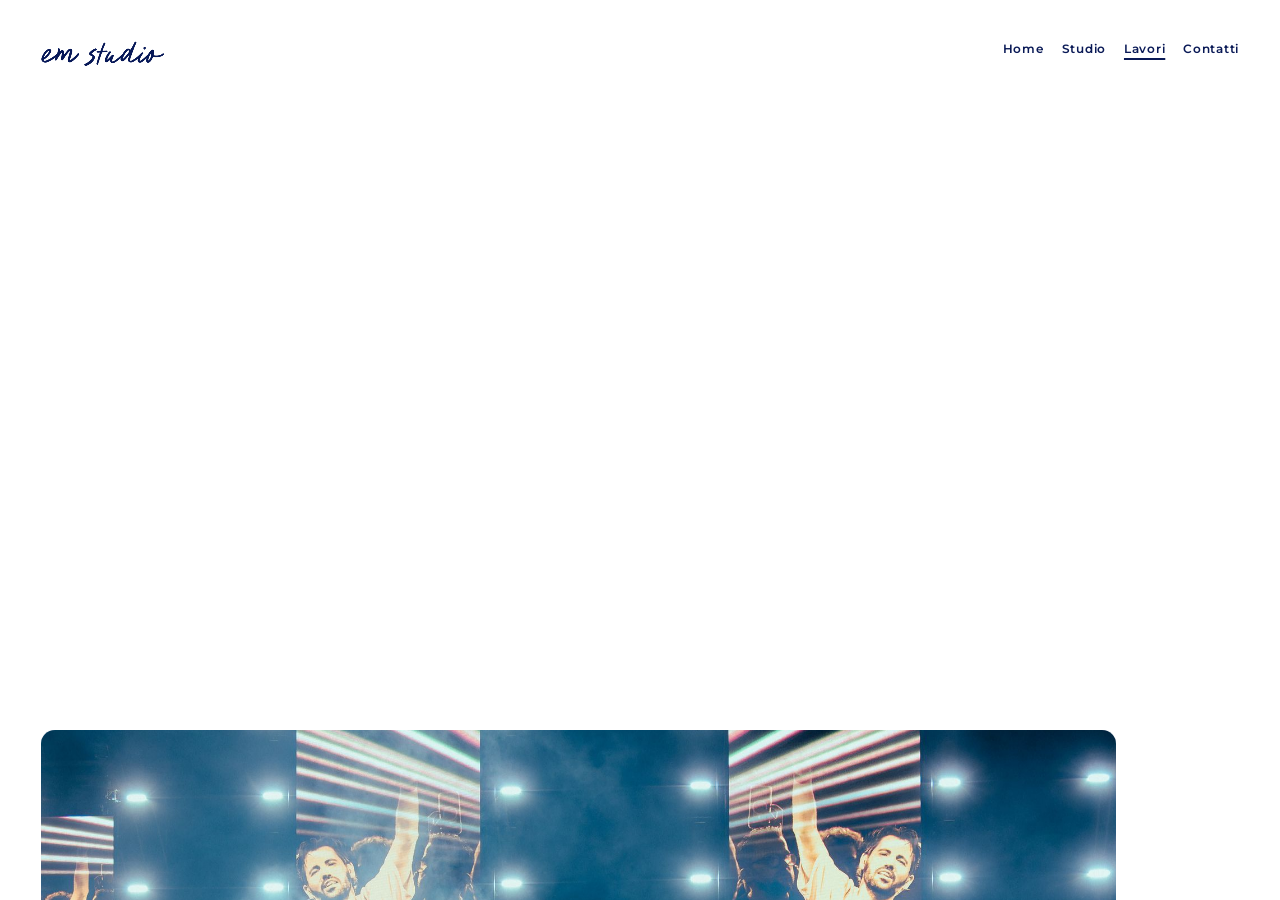
==== commit 975cebe2: "Projects: the final photos from the studio's Drive, sized for the web, in Lavori and on Home" ====
--- a/lavori.html
+++ b/lavori.html
@@ -183,7 +183,7 @@
 
 <script>
 (function () {
-  var projects = [{"name": "Horizon Music Festival", "kind": "Organizzazione eventi · 2023 / in corso", "photos": ["img/horizon-1.jpg", "img/horizon-2.jpg", "img/horizon-3.jpg"], "did": ["Direzione creativa e definizione delle linee comunicative", "Ideazione e realizzazione di grafiche e materiali promozionali", "Coordinamento del team media foto e video", "Coordinamento delle produzioni fotografiche e video", "Gestione delle approvazioni dei contenuti con artisti e management", "Gestione della comunicazione social e pubblicazione live durante l'evento", "Supervisione e coordinamento delle attività media sul campo", "Selezione e gestione dei contenuti foto e video post-evento"]}, {"name": "Dolce Riva Night", "kind": "Organizzazione eventi · 2023 / in corso", "photos": ["img/dolce-riva-1.jpg", "img/dolce-riva-2.jpg", "img/dolce-riva-3.jpg"], "did": ["Definizione della direzione creativa e delle linee comunicative degli eventi", "Ideazione e realizzazione di grafiche e materiali promozionali", "Pianificazione della comunicazione social e del calendario editoriale", "Coordinamento del team media foto e video", "Coordinamento della produzione di contenuti foto e video", "Gestione della comunicazione social e pubblicazione live durante gli eventi", "Creazione di stories e contenuti in tempo reale per raccontare le serate", "Coordinamento della comunicazione digitale"]}, {"name": "Calzature Dro", "kind": "Catena di negozi di scarpe · 10.2025 / in corso", "photos": ["img/calzature-dro-1.jpg", "img/calzature-dro-2.jpg", "img/calzature-dro-3.jpg"], "did": ["Gestione e sviluppo dei canali social", "Pianificazione editoriale e programmazione dei contenuti", "Ideazione e produzione di contenuti originali per post, reel e storie", "Shooting fotografici stagionali dell'intera collezione", "Realizzazione di materiali pubblicitari e grafiche promozionali", "Creazione e gestione di campagne pubblicitarie social multilingua in italiano, inglese e tedesco", "Monitoraggio delle performance e ottimizzazione delle attività di comunicazione"]}, {"name": "Pedretti Home", "kind": "Azienda lavorazione e studio pietre · 03.2026 / in corso", "photos": ["img/pedretti-1.jpg", "img/pedretti-2.jpg", "img/pedretti-3.jpg"], "did": ["Pianificazione e gestione del piano editoriale e dei canali social", "Ideazione e produzione di contenuti fotografici e storytelling dedicati ai materiali lapidei e ai progetti realizzati", "Creazione di grafiche e contenuti editoriali coerenti con l'identità del brand", "Ideazione, gestione e ottimizzazione di campagne pubblicitarie Meta Ads"]}, {"name": "MC House Group", "kind": "Agenzia immobiliare · 10.2025 / in corso", "photos": ["img/mc-house-1.jpg", "img/mc-house-2.jpg", "img/mc-house-3.jpg"], "did": ["Pianificazione e gestione del piano editoriale e dei canali social", "Ideazione e produzione di contenuti per post, reel e caroselli dedicati al mercato immobiliare", "Sviluppo di format editoriali per valorizzare immobili, territorio e competenze del team", "Creazione di contenuti informativi e promozionali per acquisire nuovi incarichi", "Creazione di grafiche promozionali stampate per i nuovi immobili"]}, {"name": "Gruppo Toscano", "kind": "Agenzia immobiliare · 04.2026 / in corso", "photos": ["img/gruppo-toscano-1.jpg", "img/gruppo-toscano-2.jpg", "img/gruppo-toscano-3.jpg"], "did": ["Pianificazione e gestione del piano editoriale e dei canali social", "Ideazione e produzione di contenuti per post, reel e caroselli dedicati al mercato immobiliare", "Sviluppo di contenuti informativi e territoriali per valorizzare immobili, località e opportunità del mercato", "Creazione di contenuti promozionali finalizzati alla visibilità del brand e all'acquisizione di nuovi incarichi", "Ideazione, gestione e ottimizzazione di campagne pubblicitarie Meta Ads"]}, {"name": "Pallavolo C9", "kind": "Associazione sportiva · 2024 / in corso", "photos": ["img/pallavolo-c9-1.jpg", "img/pallavolo-c9-2.jpg", "img/pallavolo-c9-3.jpg"], "did": ["Pianificazione e gestione del piano editoriale annuale", "Gestione e sviluppo dei canali social", "Ideazione e produzione di contenuti originali per post, reel e storie", "Sviluppo di format creativi in linea con trend, eventi e identità del club", "Consulenza e sviluppo della brand identity", "Coordinamento della comunicazione visiva e narrativa del brand"]}, {"name": "G&P Servizi", "kind": "Azienda sicurezza lavoro · 01.2024 / in corso", "photos": ["img/gp-servizi-1.jpg", "img/gp-servizi-2.jpg", "img/gp-servizi-3.jpg"], "did": ["Consulenza strategica e definizione della direzione comunicativa", "Pianificazione e gestione del piano editoriale trimestrale", "Gestione dei canali social e programmazione dei contenuti", "Ideazione e produzione di post, reel e storie per coinvolgere il pubblico", "Gestione e ottimizzazione delle campagne pubblicitarie Meta Ads"]}, {"name": "Garda Host", "kind": "Agenzia affitti turistici · 10.2026 / in corso", "photos": ["img/garda-host-1.jpg", "img/garda-host-2.jpg", "img/garda-host-3.jpg"], "did": ["Pianificazione e gestione del piano editoriale e dei canali social", "Ideazione e produzione di contenuti in lingua inglese dedicati al territorio, alle esperienze e alle strutture ricettive", "Sviluppo di una comunicazione visiva e narrativa coerente con l'identità del brand", "Creazione di contenuti promozionali per valorizzare gli alloggi e incentivare le prenotazioni"]}, {"name": "Papillon Moda", "kind": "Negozio di abbigliamento · 04.2024 / 09.2026", "photos": ["img/papillon-1.jpg", "img/papillon-2.jpg", "img/papillon-3.jpg"], "did": ["Pianificazione e gestione del piano editoriale quadrimestrale", "Gestione e sviluppo dei canali social", "Ideazione e produzione di contenuti originali per post, reel e storie, valorizzando i capi e il team dello store", "Pianificazione delle attività promozionali e lancio delle nuove collezioni", "Consulenza e sviluppo della brand identity", "Realizzazione del catalogo delle nuove collezioni, dallo shooting fotografico alla post-produzione e impaginazione", "Promozione del catalogo attraverso i canali social e WhatsApp"]}, {"name": "Moor Eventi", "kind": "Organizzazione eventi · 2022 / 2023", "photos": ["img/moor-1.jpg", "img/moor-2.jpg"], "did": ["Coordinamento e organizzazione eventi", "Gestione della comunicazione social", "Ideazione e realizzazione di grafiche e materiali promozionali", "Fotografia e reportage degli eventi"]}, {"name": "Atelier Magazine", "kind": "Magazine arredamento · 2026", "photos": ["img/atelier-1.jpg", "img/atelier-2.jpg", "img/atelier-3.jpg"], "did": ["Creazione di contenuti fotografici per valorizzare gli spazi e l'identità di Casa B", "Atelier Magazine x Planet B"]}, {"name": "Desiree Corona", "kind": "Centro estetico · 2026", "photos": ["img/desiree-corona-1.jpg", "img/desiree-corona-2.jpg", "img/desiree-corona-3.jpg"], "did": ["Ideazione e realizzazione di contenuti fotografici e video per valorizzare il salone, i trattamenti e il team", "Produzione di reel promozionali, informativi e ironici", "Realizzazione di fotografie a 360° degli ambienti del salone", "Post-produzione e organizzazione dei contenuti", "Creazione di una mini guida per la pubblicazione autonoma dei contenuti, con consigli pratici e spunti creativi per i social media"]}, {"name": "Like Home Design", "kind": "Agenzia di interior design · 2025", "photos": ["img/like-home-1.jpg"], "did": ["Sviluppo della nuova brand identity in linea con la filosofia “Like Home”", "Ideazione e progettazione del logo", "Definizione della palette colori e della tipografia", "Sviluppo di un linguaggio visivo ispirato allo stile nordico e al legame con la natura", "Definizione delle linee guida visive per una comunicazione coerente e riconoscibile"]}, {"name": "Sweet Retreat", "kind": "Appartamenti turistici · 2026", "photos": ["img/sweet-retreat-1.jpg"], "did": ["Ideazione e progettazione del logo", "Definizione della palette colori e della tipografia", "Sviluppo di un linguaggio visivo ispirato allo stile nordico e al legame con la natura", "Definizione delle linee guida visive per una comunicazione coerente e riconoscibile", "Shooting fotografico"]}, {"name": "Le Tre Terre", "kind": "Azienda vitivinicola · 2024", "photos": ["img/le-tre-terre-1.jpg", "img/le-tre-terre-2.jpg"], "did": ["Ideazione e realizzazione di brochure aziendali in italiano e inglese, con una comunicazione visiva che valorizza la storia dell'azienda e il legame con il territorio", "Progettazione di biglietti da visita coordinati con l'identità visiva del brand", "Realizzazione di una presentazione digitale interattiva per illustrare il prodotto, con integrazione di QR code e collegamenti dedicati"]}, {"name": "La Lavagna", "kind": "Pizzeria e laboratorio artigianale · 2024", "photos": ["img/la-lavagna-1.jpg", "img/la-lavagna-2.jpg", "img/la-lavagna-3.jpg"], "did": ["Ideazione e realizzazione di materiali grafici, tra cui loghi, brochure e menù personalizzati", "Realizzazione di shooting fotografici e post-produzione delle immagini"]}, {"name": "Garda Trentino", "kind": "APT Altogarda · 2024", "photos": ["img/garda-trentino-1.jpg", "img/garda-trentino-2.jpg"], "did": ["Ideazione e realizzazione di creatività pubblicitarie per la promozione delle esperienze di Garda Trentino", "Progettazione e implementazione di template grafici dinamici tramite Channable", "Configurazione di un sistema automatizzato per la generazione di annunci a partire dai dati del sito web", "Adattamento delle creatività in italiano, tedesco e inglese per una comunicazione mirata ai diversi mercati linguistici"]}];
+  var projects = [{"name": "Horizon Music Festival", "kind": "Organizzazione eventi · 2023 / in corso", "photos": ["img/horizon-1.jpg", "img/horizon-2.jpg", "img/horizon-3.jpg", "img/horizon-4.jpg", "img/horizon-5.jpg", "img/horizon-6.jpg", "img/horizon-7.jpg"], "did": ["Direzione creativa e definizione delle linee comunicative", "Ideazione e realizzazione di grafiche e materiali promozionali", "Coordinamento del team media foto e video", "Coordinamento delle produzioni fotografiche e video", "Gestione delle approvazioni dei contenuti con artisti e management", "Gestione della comunicazione social e pubblicazione live durante l'evento", "Supervisione e coordinamento delle attività media sul campo", "Selezione e gestione dei contenuti foto e video post-evento"]}, {"name": "Dolce Riva Night", "kind": "Organizzazione eventi · 2023 / in corso", "photos": ["img/dolce-riva-1.jpg", "img/dolce-riva-2.jpg", "img/dolce-riva-3.jpg", "img/dolce-riva-4.jpg", "img/dolce-riva-5.jpg"], "did": ["Definizione della direzione creativa e delle linee comunicative degli eventi", "Ideazione e realizzazione di grafiche e materiali promozionali", "Pianificazione della comunicazione social e del calendario editoriale", "Coordinamento del team media foto e video", "Coordinamento della produzione di contenuti foto e video", "Gestione della comunicazione social e pubblicazione live durante gli eventi", "Creazione di stories e contenuti in tempo reale per raccontare le serate", "Coordinamento della comunicazione digitale"]}, {"name": "Calzature Dro", "kind": "Catena di negozi di scarpe · 10.2025 / in corso", "photos": ["img/calzature-dro-1.jpg", "img/calzature-dro-2.jpg", "img/calzature-dro-3.jpg", "img/calzature-dro-4.jpg", "img/calzature-dro-5.jpg", "img/calzature-dro-6.jpg", "img/calzature-dro-7.jpg", "img/calzature-dro-8.jpg", "img/calzature-dro-9.jpg", "img/calzature-dro-10.jpg"], "did": ["Gestione e sviluppo dei canali social", "Pianificazione editoriale e programmazione dei contenuti", "Ideazione e produzione di contenuti originali per post, reel e storie", "Shooting fotografici stagionali dell'intera collezione", "Realizzazione di materiali pubblicitari e grafiche promozionali", "Creazione e gestione di campagne pubblicitarie social multilingua in italiano, inglese e tedesco", "Monitoraggio delle performance e ottimizzazione delle attività di comunicazione"]}, {"name": "Pedretti Home", "kind": "Azienda lavorazione e studio pietre · 03.2026 / in corso", "photos": ["img/pedretti-1.jpg", "img/pedretti-2.jpg", "img/pedretti-3.jpg", "img/pedretti-4.jpg", "img/pedretti-5.jpg", "img/pedretti-6.jpg", "img/pedretti-7.jpg"], "did": ["Pianificazione e gestione del piano editoriale e dei canali social", "Ideazione e produzione di contenuti fotografici e storytelling dedicati ai materiali lapidei e ai progetti realizzati", "Creazione di grafiche e contenuti editoriali coerenti con l'identità del brand", "Ideazione, gestione e ottimizzazione di campagne pubblicitarie Meta Ads"]}, {"name": "MC House Group", "kind": "Agenzia immobiliare · 10.2025 / in corso", "photos": ["img/mc-house-1.jpg", "img/mc-house-2.jpg"], "did": ["Pianificazione e gestione del piano editoriale e dei canali social", "Ideazione e produzione di contenuti per post, reel e caroselli dedicati al mercato immobiliare", "Sviluppo di format editoriali per valorizzare immobili, territorio e competenze del team", "Creazione di contenuti informativi e promozionali per acquisire nuovi incarichi", "Creazione di grafiche promozionali stampate per i nuovi immobili"]}, {"name": "Gruppo Toscano", "kind": "Agenzia immobiliare · 04.2026 / in corso", "photos": ["img/gruppo-toscano-1.jpg"], "did": ["Pianificazione e gestione del piano editoriale e dei canali social", "Ideazione e produzione di contenuti per post, reel e caroselli dedicati al mercato immobiliare", "Sviluppo di contenuti informativi e territoriali per valorizzare immobili, località e opportunità del mercato", "Creazione di contenuti promozionali finalizzati alla visibilità del brand e all'acquisizione di nuovi incarichi", "Ideazione, gestione e ottimizzazione di campagne pubblicitarie Meta Ads"]}, {"name": "Pallavolo C9", "kind": "Associazione sportiva · 2024 / in corso", "photos": ["img/pallavolo-c9-1.jpg", "img/pallavolo-c9-2.jpg", "img/pallavolo-c9-3.jpg", "img/pallavolo-c9-4.jpg", "img/pallavolo-c9-5.jpg", "img/pallavolo-c9-6.jpg", "img/pallavolo-c9-7.jpg", "img/pallavolo-c9-8.jpg"], "did": ["Pianificazione e gestione del piano editoriale annuale", "Gestione e sviluppo dei canali social", "Ideazione e produzione di contenuti originali per post, reel e storie", "Sviluppo di format creativi in linea con trend, eventi e identità del club", "Consulenza e sviluppo della brand identity", "Coordinamento della comunicazione visiva e narrativa del brand"]}, {"name": "G&P Servizi", "kind": "Azienda sicurezza lavoro · 01.2024 / in corso", "photos": ["img/gp-servizi-1.jpg", "img/gp-servizi-2.jpg"], "did": ["Consulenza strategica e definizione della direzione comunicativa", "Pianificazione e gestione del piano editoriale trimestrale", "Gestione dei canali social e programmazione dei contenuti", "Ideazione e produzione di post, reel e storie per coinvolgere il pubblico", "Gestione e ottimizzazione delle campagne pubblicitarie Meta Ads"]}, {"name": "Garda Host", "kind": "Agenzia affitti turistici · 10.2026 / in corso", "photos": ["img/garda-host-1.jpg", "img/garda-host-2.jpg", "img/garda-host-3.jpg"], "did": ["Pianificazione e gestione del piano editoriale e dei canali social", "Ideazione e produzione di contenuti in lingua inglese dedicati al territorio, alle esperienze e alle strutture ricettive", "Sviluppo di una comunicazione visiva e narrativa coerente con l'identità del brand", "Creazione di contenuti promozionali per valorizzare gli alloggi e incentivare le prenotazioni"]}, {"name": "Papillon Moda", "kind": "Negozio di abbigliamento · 04.2024 / 09.2026", "photos": ["img/papillon-1.jpg"], "did": ["Pianificazione e gestione del piano editoriale quadrimestrale", "Gestione e sviluppo dei canali social", "Ideazione e produzione di contenuti originali per post, reel e storie, valorizzando i capi e il team dello store", "Pianificazione delle attività promozionali e lancio delle nuove collezioni", "Consulenza e sviluppo della brand identity", "Realizzazione del catalogo delle nuove collezioni, dallo shooting fotografico alla post-produzione e impaginazione", "Promozione del catalogo attraverso i canali social e WhatsApp"]}, {"name": "Moor Eventi", "kind": "Organizzazione eventi · 2022 / 2023", "photos": ["img/moor-1.jpg", "img/moor-2.jpg"], "did": ["Coordinamento e organizzazione eventi", "Gestione della comunicazione social", "Ideazione e realizzazione di grafiche e materiali promozionali", "Fotografia e reportage degli eventi"]}, {"name": "Atelier Magazine", "kind": "Magazine arredamento · 2026", "photos": ["img/atelier-1.jpg", "img/atelier-2.jpg", "img/atelier-3.jpg", "img/atelier-4.jpg", "img/atelier-5.jpg", "img/atelier-6.jpg"], "did": ["Creazione di contenuti fotografici per valorizzare gli spazi e l'identità di Casa B", "Atelier Magazine x Planet B"]}, {"name": "Desiree Corona", "kind": "Centro estetico · 2026", "photos": ["img/desiree-corona-1.jpg", "img/desiree-corona-2.jpg", "img/desiree-corona-3.jpg", "img/desiree-corona-4.jpg"], "did": ["Ideazione e realizzazione di contenuti fotografici e video per valorizzare il salone, i trattamenti e il team", "Produzione di reel promozionali, informativi e ironici", "Realizzazione di fotografie a 360° degli ambienti del salone", "Post-produzione e organizzazione dei contenuti", "Creazione di una mini guida per la pubblicazione autonoma dei contenuti, con consigli pratici e spunti creativi per i social media"]}, {"name": "Like Home Design", "kind": "Agenzia di interior design · 2025", "photos": ["img/like-home-1.jpg"], "did": ["Sviluppo della nuova brand identity in linea con la filosofia “Like Home”", "Ideazione e progettazione del logo", "Definizione della palette colori e della tipografia", "Sviluppo di un linguaggio visivo ispirato allo stile nordico e al legame con la natura", "Definizione delle linee guida visive per una comunicazione coerente e riconoscibile"]}, {"name": "Sweet Retreat", "kind": "Appartamenti turistici · 2026", "photos": ["img/sweet-retreat-1.jpg"], "did": ["Ideazione e progettazione del logo", "Definizione della palette colori e della tipografia", "Sviluppo di un linguaggio visivo ispirato allo stile nordico e al legame con la natura", "Definizione delle linee guida visive per una comunicazione coerente e riconoscibile", "Shooting fotografico"]}, {"name": "Le Tre Terre", "kind": "Azienda vitivinicola · 2024", "photos": ["img/le-tre-terre-1.jpg", "img/le-tre-terre-2.jpg"], "did": ["Ideazione e realizzazione di brochure aziendali in italiano e inglese, con una comunicazione visiva che valorizza la storia dell'azienda e il legame con il territorio", "Progettazione di biglietti da visita coordinati con l'identità visiva del brand", "Realizzazione di una presentazione digitale interattiva per illustrare il prodotto, con integrazione di QR code e collegamenti dedicati"]}, {"name": "La Lavagna", "kind": "Pizzeria e laboratorio artigianale · 2024", "photos": ["img/la-lavagna-1.jpg", "img/la-lavagna-2.jpg"], "did": ["Ideazione e realizzazione di materiali grafici, tra cui loghi, brochure e menù personalizzati", "Realizzazione di shooting fotografici e post-produzione delle immagini"]}, {"name": "Garda Trentino", "kind": "APT Altogarda · 2024", "photos": ["img/garda-trentino-1.jpg", "img/garda-trentino-2.jpg"], "did": ["Ideazione e realizzazione di creatività pubblicitarie per la promozione delle esperienze di Garda Trentino", "Progettazione e implementazione di template grafici dinamici tramite Channable", "Configurazione di un sistema automatizzato per la generazione di annunci a partire dai dati del sito web", "Adattamento delle creatività in italiano, tedesco e inglese per una comunicazione mirata ai diversi mercati linguistici"]}];
 
   var root = document.documentElement,
       reel = document.getElementById('reel'),
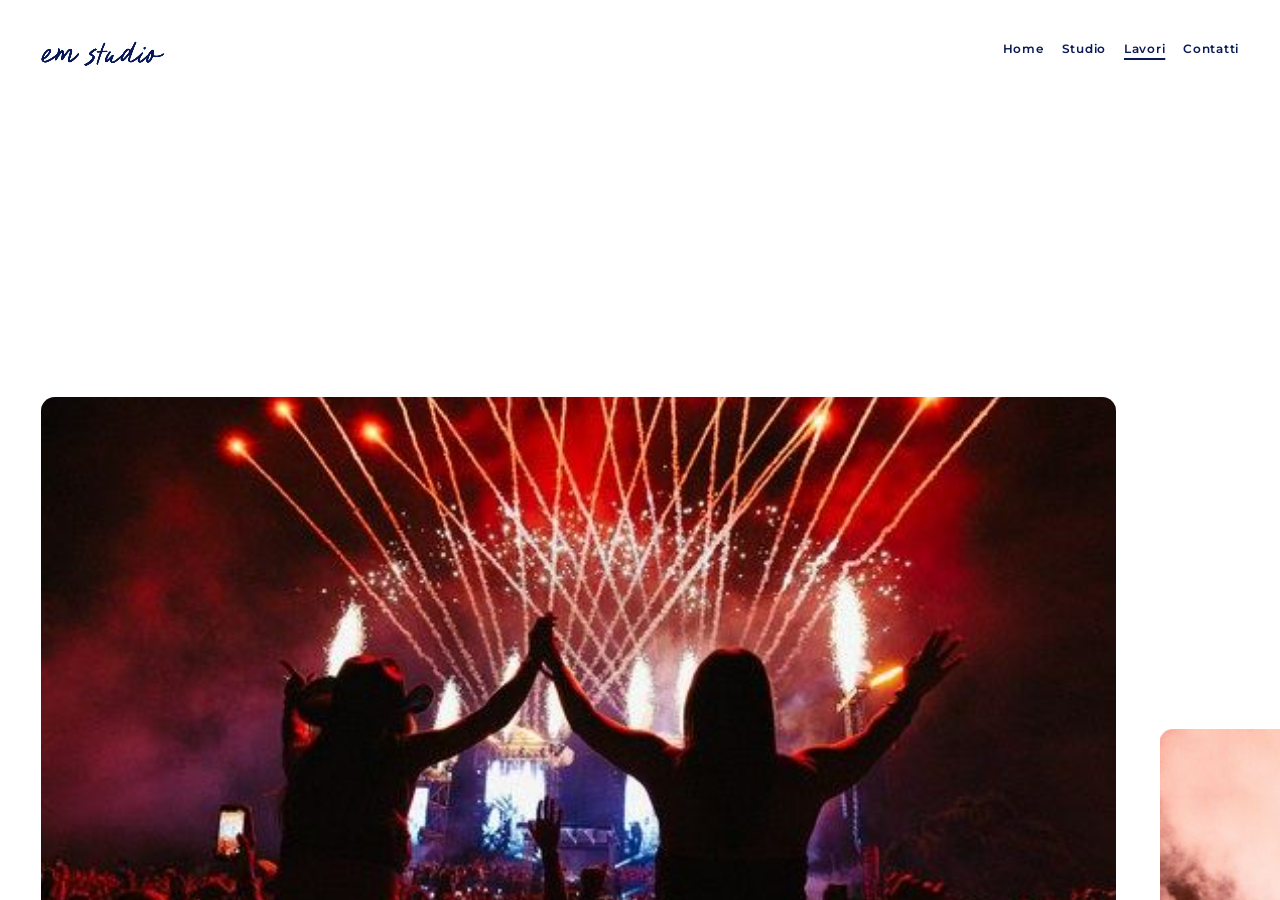
==== commit 15388bf3: "Revert "Projects: the final photos from the studio's Drive, sized for the web, in Lavori and on Home" ====
--- a/lavori.html
+++ b/lavori.html
@@ -183,7 +183,7 @@
 
 <script>
 (function () {
-  var projects = [{"name": "Horizon Music Festival", "kind": "Organizzazione eventi · 2023 / in corso", "photos": ["img/horizon-1.jpg", "img/horizon-2.jpg", "img/horizon-3.jpg", "img/horizon-4.jpg", "img/horizon-5.jpg", "img/horizon-6.jpg", "img/horizon-7.jpg"], "did": ["Direzione creativa e definizione delle linee comunicative", "Ideazione e realizzazione di grafiche e materiali promozionali", "Coordinamento del team media foto e video", "Coordinamento delle produzioni fotografiche e video", "Gestione delle approvazioni dei contenuti con artisti e management", "Gestione della comunicazione social e pubblicazione live durante l'evento", "Supervisione e coordinamento delle attività media sul campo", "Selezione e gestione dei contenuti foto e video post-evento"]}, {"name": "Dolce Riva Night", "kind": "Organizzazione eventi · 2023 / in corso", "photos": ["img/dolce-riva-1.jpg", "img/dolce-riva-2.jpg", "img/dolce-riva-3.jpg", "img/dolce-riva-4.jpg", "img/dolce-riva-5.jpg"], "did": ["Definizione della direzione creativa e delle linee comunicative degli eventi", "Ideazione e realizzazione di grafiche e materiali promozionali", "Pianificazione della comunicazione social e del calendario editoriale", "Coordinamento del team media foto e video", "Coordinamento della produzione di contenuti foto e video", "Gestione della comunicazione social e pubblicazione live durante gli eventi", "Creazione di stories e contenuti in tempo reale per raccontare le serate", "Coordinamento della comunicazione digitale"]}, {"name": "Calzature Dro", "kind": "Catena di negozi di scarpe · 10.2025 / in corso", "photos": ["img/calzature-dro-1.jpg", "img/calzature-dro-2.jpg", "img/calzature-dro-3.jpg", "img/calzature-dro-4.jpg", "img/calzature-dro-5.jpg", "img/calzature-dro-6.jpg", "img/calzature-dro-7.jpg", "img/calzature-dro-8.jpg", "img/calzature-dro-9.jpg", "img/calzature-dro-10.jpg"], "did": ["Gestione e sviluppo dei canali social", "Pianificazione editoriale e programmazione dei contenuti", "Ideazione e produzione di contenuti originali per post, reel e storie", "Shooting fotografici stagionali dell'intera collezione", "Realizzazione di materiali pubblicitari e grafiche promozionali", "Creazione e gestione di campagne pubblicitarie social multilingua in italiano, inglese e tedesco", "Monitoraggio delle performance e ottimizzazione delle attività di comunicazione"]}, {"name": "Pedretti Home", "kind": "Azienda lavorazione e studio pietre · 03.2026 / in corso", "photos": ["img/pedretti-1.jpg", "img/pedretti-2.jpg", "img/pedretti-3.jpg", "img/pedretti-4.jpg", "img/pedretti-5.jpg", "img/pedretti-6.jpg", "img/pedretti-7.jpg"], "did": ["Pianificazione e gestione del piano editoriale e dei canali social", "Ideazione e produzione di contenuti fotografici e storytelling dedicati ai materiali lapidei e ai progetti realizzati", "Creazione di grafiche e contenuti editoriali coerenti con l'identità del brand", "Ideazione, gestione e ottimizzazione di campagne pubblicitarie Meta Ads"]}, {"name": "MC House Group", "kind": "Agenzia immobiliare · 10.2025 / in corso", "photos": ["img/mc-house-1.jpg", "img/mc-house-2.jpg"], "did": ["Pianificazione e gestione del piano editoriale e dei canali social", "Ideazione e produzione di contenuti per post, reel e caroselli dedicati al mercato immobiliare", "Sviluppo di format editoriali per valorizzare immobili, territorio e competenze del team", "Creazione di contenuti informativi e promozionali per acquisire nuovi incarichi", "Creazione di grafiche promozionali stampate per i nuovi immobili"]}, {"name": "Gruppo Toscano", "kind": "Agenzia immobiliare · 04.2026 / in corso", "photos": ["img/gruppo-toscano-1.jpg"], "did": ["Pianificazione e gestione del piano editoriale e dei canali social", "Ideazione e produzione di contenuti per post, reel e caroselli dedicati al mercato immobiliare", "Sviluppo di contenuti informativi e territoriali per valorizzare immobili, località e opportunità del mercato", "Creazione di contenuti promozionali finalizzati alla visibilità del brand e all'acquisizione di nuovi incarichi", "Ideazione, gestione e ottimizzazione di campagne pubblicitarie Meta Ads"]}, {"name": "Pallavolo C9", "kind": "Associazione sportiva · 2024 / in corso", "photos": ["img/pallavolo-c9-1.jpg", "img/pallavolo-c9-2.jpg", "img/pallavolo-c9-3.jpg", "img/pallavolo-c9-4.jpg", "img/pallavolo-c9-5.jpg", "img/pallavolo-c9-6.jpg", "img/pallavolo-c9-7.jpg", "img/pallavolo-c9-8.jpg"], "did": ["Pianificazione e gestione del piano editoriale annuale", "Gestione e sviluppo dei canali social", "Ideazione e produzione di contenuti originali per post, reel e storie", "Sviluppo di format creativi in linea con trend, eventi e identità del club", "Consulenza e sviluppo della brand identity", "Coordinamento della comunicazione visiva e narrativa del brand"]}, {"name": "G&P Servizi", "kind": "Azienda sicurezza lavoro · 01.2024 / in corso", "photos": ["img/gp-servizi-1.jpg", "img/gp-servizi-2.jpg"], "did": ["Consulenza strategica e definizione della direzione comunicativa", "Pianificazione e gestione del piano editoriale trimestrale", "Gestione dei canali social e programmazione dei contenuti", "Ideazione e produzione di post, reel e storie per coinvolgere il pubblico", "Gestione e ottimizzazione delle campagne pubblicitarie Meta Ads"]}, {"name": "Garda Host", "kind": "Agenzia affitti turistici · 10.2026 / in corso", "photos": ["img/garda-host-1.jpg", "img/garda-host-2.jpg", "img/garda-host-3.jpg"], "did": ["Pianificazione e gestione del piano editoriale e dei canali social", "Ideazione e produzione di contenuti in lingua inglese dedicati al territorio, alle esperienze e alle strutture ricettive", "Sviluppo di una comunicazione visiva e narrativa coerente con l'identità del brand", "Creazione di contenuti promozionali per valorizzare gli alloggi e incentivare le prenotazioni"]}, {"name": "Papillon Moda", "kind": "Negozio di abbigliamento · 04.2024 / 09.2026", "photos": ["img/papillon-1.jpg"], "did": ["Pianificazione e gestione del piano editoriale quadrimestrale", "Gestione e sviluppo dei canali social", "Ideazione e produzione di contenuti originali per post, reel e storie, valorizzando i capi e il team dello store", "Pianificazione delle attività promozionali e lancio delle nuove collezioni", "Consulenza e sviluppo della brand identity", "Realizzazione del catalogo delle nuove collezioni, dallo shooting fotografico alla post-produzione e impaginazione", "Promozione del catalogo attraverso i canali social e WhatsApp"]}, {"name": "Moor Eventi", "kind": "Organizzazione eventi · 2022 / 2023", "photos": ["img/moor-1.jpg", "img/moor-2.jpg"], "did": ["Coordinamento e organizzazione eventi", "Gestione della comunicazione social", "Ideazione e realizzazione di grafiche e materiali promozionali", "Fotografia e reportage degli eventi"]}, {"name": "Atelier Magazine", "kind": "Magazine arredamento · 2026", "photos": ["img/atelier-1.jpg", "img/atelier-2.jpg", "img/atelier-3.jpg", "img/atelier-4.jpg", "img/atelier-5.jpg", "img/atelier-6.jpg"], "did": ["Creazione di contenuti fotografici per valorizzare gli spazi e l'identità di Casa B", "Atelier Magazine x Planet B"]}, {"name": "Desiree Corona", "kind": "Centro estetico · 2026", "photos": ["img/desiree-corona-1.jpg", "img/desiree-corona-2.jpg", "img/desiree-corona-3.jpg", "img/desiree-corona-4.jpg"], "did": ["Ideazione e realizzazione di contenuti fotografici e video per valorizzare il salone, i trattamenti e il team", "Produzione di reel promozionali, informativi e ironici", "Realizzazione di fotografie a 360° degli ambienti del salone", "Post-produzione e organizzazione dei contenuti", "Creazione di una mini guida per la pubblicazione autonoma dei contenuti, con consigli pratici e spunti creativi per i social media"]}, {"name": "Like Home Design", "kind": "Agenzia di interior design · 2025", "photos": ["img/like-home-1.jpg"], "did": ["Sviluppo della nuova brand identity in linea con la filosofia “Like Home”", "Ideazione e progettazione del logo", "Definizione della palette colori e della tipografia", "Sviluppo di un linguaggio visivo ispirato allo stile nordico e al legame con la natura", "Definizione delle linee guida visive per una comunicazione coerente e riconoscibile"]}, {"name": "Sweet Retreat", "kind": "Appartamenti turistici · 2026", "photos": ["img/sweet-retreat-1.jpg"], "did": ["Ideazione e progettazione del logo", "Definizione della palette colori e della tipografia", "Sviluppo di un linguaggio visivo ispirato allo stile nordico e al legame con la natura", "Definizione delle linee guida visive per una comunicazione coerente e riconoscibile", "Shooting fotografico"]}, {"name": "Le Tre Terre", "kind": "Azienda vitivinicola · 2024", "photos": ["img/le-tre-terre-1.jpg", "img/le-tre-terre-2.jpg"], "did": ["Ideazione e realizzazione di brochure aziendali in italiano e inglese, con una comunicazione visiva che valorizza la storia dell'azienda e il legame con il territorio", "Progettazione di biglietti da visita coordinati con l'identità visiva del brand", "Realizzazione di una presentazione digitale interattiva per illustrare il prodotto, con integrazione di QR code e collegamenti dedicati"]}, {"name": "La Lavagna", "kind": "Pizzeria e laboratorio artigianale · 2024", "photos": ["img/la-lavagna-1.jpg", "img/la-lavagna-2.jpg"], "did": ["Ideazione e realizzazione di materiali grafici, tra cui loghi, brochure e menù personalizzati", "Realizzazione di shooting fotografici e post-produzione delle immagini"]}, {"name": "Garda Trentino", "kind": "APT Altogarda · 2024", "photos": ["img/garda-trentino-1.jpg", "img/garda-trentino-2.jpg"], "did": ["Ideazione e realizzazione di creatività pubblicitarie per la promozione delle esperienze di Garda Trentino", "Progettazione e implementazione di template grafici dinamici tramite Channable", "Configurazione di un sistema automatizzato per la generazione di annunci a partire dai dati del sito web", "Adattamento delle creatività in italiano, tedesco e inglese per una comunicazione mirata ai diversi mercati linguistici"]}];
+  var projects = [{"name": "Horizon Music Festival", "kind": "Organizzazione eventi · 2023 / in corso", "photos": ["img/horizon-1.jpg", "img/horizon-2.jpg", "img/horizon-3.jpg"], "did": ["Direzione creativa e definizione delle linee comunicative", "Ideazione e realizzazione di grafiche e materiali promozionali", "Coordinamento del team media foto e video", "Coordinamento delle produzioni fotografiche e video", "Gestione delle approvazioni dei contenuti con artisti e management", "Gestione della comunicazione social e pubblicazione live durante l'evento", "Supervisione e coordinamento delle attività media sul campo", "Selezione e gestione dei contenuti foto e video post-evento"]}, {"name": "Dolce Riva Night", "kind": "Organizzazione eventi · 2023 / in corso", "photos": ["img/dolce-riva-1.jpg", "img/dolce-riva-2.jpg", "img/dolce-riva-3.jpg"], "did": ["Definizione della direzione creativa e delle linee comunicative degli eventi", "Ideazione e realizzazione di grafiche e materiali promozionali", "Pianificazione della comunicazione social e del calendario editoriale", "Coordinamento del team media foto e video", "Coordinamento della produzione di contenuti foto e video", "Gestione della comunicazione social e pubblicazione live durante gli eventi", "Creazione di stories e contenuti in tempo reale per raccontare le serate", "Coordinamento della comunicazione digitale"]}, {"name": "Calzature Dro", "kind": "Catena di negozi di scarpe · 10.2025 / in corso", "photos": ["img/calzature-dro-1.jpg", "img/calzature-dro-2.jpg", "img/calzature-dro-3.jpg"], "did": ["Gestione e sviluppo dei canali social", "Pianificazione editoriale e programmazione dei contenuti", "Ideazione e produzione di contenuti originali per post, reel e storie", "Shooting fotografici stagionali dell'intera collezione", "Realizzazione di materiali pubblicitari e grafiche promozionali", "Creazione e gestione di campagne pubblicitarie social multilingua in italiano, inglese e tedesco", "Monitoraggio delle performance e ottimizzazione delle attività di comunicazione"]}, {"name": "Pedretti Home", "kind": "Azienda lavorazione e studio pietre · 03.2026 / in corso", "photos": ["img/pedretti-1.jpg", "img/pedretti-2.jpg", "img/pedretti-3.jpg"], "did": ["Pianificazione e gestione del piano editoriale e dei canali social", "Ideazione e produzione di contenuti fotografici e storytelling dedicati ai materiali lapidei e ai progetti realizzati", "Creazione di grafiche e contenuti editoriali coerenti con l'identità del brand", "Ideazione, gestione e ottimizzazione di campagne pubblicitarie Meta Ads"]}, {"name": "MC House Group", "kind": "Agenzia immobiliare · 10.2025 / in corso", "photos": ["img/mc-house-1.jpg", "img/mc-house-2.jpg", "img/mc-house-3.jpg"], "did": ["Pianificazione e gestione del piano editoriale e dei canali social", "Ideazione e produzione di contenuti per post, reel e caroselli dedicati al mercato immobiliare", "Sviluppo di format editoriali per valorizzare immobili, territorio e competenze del team", "Creazione di contenuti informativi e promozionali per acquisire nuovi incarichi", "Creazione di grafiche promozionali stampate per i nuovi immobili"]}, {"name": "Gruppo Toscano", "kind": "Agenzia immobiliare · 04.2026 / in corso", "photos": ["img/gruppo-toscano-1.jpg", "img/gruppo-toscano-2.jpg", "img/gruppo-toscano-3.jpg"], "did": ["Pianificazione e gestione del piano editoriale e dei canali social", "Ideazione e produzione di contenuti per post, reel e caroselli dedicati al mercato immobiliare", "Sviluppo di contenuti informativi e territoriali per valorizzare immobili, località e opportunità del mercato", "Creazione di contenuti promozionali finalizzati alla visibilità del brand e all'acquisizione di nuovi incarichi", "Ideazione, gestione e ottimizzazione di campagne pubblicitarie Meta Ads"]}, {"name": "Pallavolo C9", "kind": "Associazione sportiva · 2024 / in corso", "photos": ["img/pallavolo-c9-1.jpg", "img/pallavolo-c9-2.jpg", "img/pallavolo-c9-3.jpg"], "did": ["Pianificazione e gestione del piano editoriale annuale", "Gestione e sviluppo dei canali social", "Ideazione e produzione di contenuti originali per post, reel e storie", "Sviluppo di format creativi in linea con trend, eventi e identità del club", "Consulenza e sviluppo della brand identity", "Coordinamento della comunicazione visiva e narrativa del brand"]}, {"name": "G&P Servizi", "kind": "Azienda sicurezza lavoro · 01.2024 / in corso", "photos": ["img/gp-servizi-1.jpg", "img/gp-servizi-2.jpg", "img/gp-servizi-3.jpg"], "did": ["Consulenza strategica e definizione della direzione comunicativa", "Pianificazione e gestione del piano editoriale trimestrale", "Gestione dei canali social e programmazione dei contenuti", "Ideazione e produzione di post, reel e storie per coinvolgere il pubblico", "Gestione e ottimizzazione delle campagne pubblicitarie Meta Ads"]}, {"name": "Garda Host", "kind": "Agenzia affitti turistici · 10.2026 / in corso", "photos": ["img/garda-host-1.jpg", "img/garda-host-2.jpg", "img/garda-host-3.jpg"], "did": ["Pianificazione e gestione del piano editoriale e dei canali social", "Ideazione e produzione di contenuti in lingua inglese dedicati al territorio, alle esperienze e alle strutture ricettive", "Sviluppo di una comunicazione visiva e narrativa coerente con l'identità del brand", "Creazione di contenuti promozionali per valorizzare gli alloggi e incentivare le prenotazioni"]}, {"name": "Papillon Moda", "kind": "Negozio di abbigliamento · 04.2024 / 09.2026", "photos": ["img/papillon-1.jpg", "img/papillon-2.jpg", "img/papillon-3.jpg"], "did": ["Pianificazione e gestione del piano editoriale quadrimestrale", "Gestione e sviluppo dei canali social", "Ideazione e produzione di contenuti originali per post, reel e storie, valorizzando i capi e il team dello store", "Pianificazione delle attività promozionali e lancio delle nuove collezioni", "Consulenza e sviluppo della brand identity", "Realizzazione del catalogo delle nuove collezioni, dallo shooting fotografico alla post-produzione e impaginazione", "Promozione del catalogo attraverso i canali social e WhatsApp"]}, {"name": "Moor Eventi", "kind": "Organizzazione eventi · 2022 / 2023", "photos": ["img/moor-1.jpg", "img/moor-2.jpg"], "did": ["Coordinamento e organizzazione eventi", "Gestione della comunicazione social", "Ideazione e realizzazione di grafiche e materiali promozionali", "Fotografia e reportage degli eventi"]}, {"name": "Atelier Magazine", "kind": "Magazine arredamento · 2026", "photos": ["img/atelier-1.jpg", "img/atelier-2.jpg", "img/atelier-3.jpg"], "did": ["Creazione di contenuti fotografici per valorizzare gli spazi e l'identità di Casa B", "Atelier Magazine x Planet B"]}, {"name": "Desiree Corona", "kind": "Centro estetico · 2026", "photos": ["img/desiree-corona-1.jpg", "img/desiree-corona-2.jpg", "img/desiree-corona-3.jpg"], "did": ["Ideazione e realizzazione di contenuti fotografici e video per valorizzare il salone, i trattamenti e il team", "Produzione di reel promozionali, informativi e ironici", "Realizzazione di fotografie a 360° degli ambienti del salone", "Post-produzione e organizzazione dei contenuti", "Creazione di una mini guida per la pubblicazione autonoma dei contenuti, con consigli pratici e spunti creativi per i social media"]}, {"name": "Like Home Design", "kind": "Agenzia di interior design · 2025", "photos": ["img/like-home-1.jpg"], "did": ["Sviluppo della nuova brand identity in linea con la filosofia “Like Home”", "Ideazione e progettazione del logo", "Definizione della palette colori e della tipografia", "Sviluppo di un linguaggio visivo ispirato allo stile nordico e al legame con la natura", "Definizione delle linee guida visive per una comunicazione coerente e riconoscibile"]}, {"name": "Sweet Retreat", "kind": "Appartamenti turistici · 2026", "photos": ["img/sweet-retreat-1.jpg"], "did": ["Ideazione e progettazione del logo", "Definizione della palette colori e della tipografia", "Sviluppo di un linguaggio visivo ispirato allo stile nordico e al legame con la natura", "Definizione delle linee guida visive per una comunicazione coerente e riconoscibile", "Shooting fotografico"]}, {"name": "Le Tre Terre", "kind": "Azienda vitivinicola · 2024", "photos": ["img/le-tre-terre-1.jpg", "img/le-tre-terre-2.jpg"], "did": ["Ideazione e realizzazione di brochure aziendali in italiano e inglese, con una comunicazione visiva che valorizza la storia dell'azienda e il legame con il territorio", "Progettazione di biglietti da visita coordinati con l'identità visiva del brand", "Realizzazione di una presentazione digitale interattiva per illustrare il prodotto, con integrazione di QR code e collegamenti dedicati"]}, {"name": "La Lavagna", "kind": "Pizzeria e laboratorio artigianale · 2024", "photos": ["img/la-lavagna-1.jpg", "img/la-lavagna-2.jpg", "img/la-lavagna-3.jpg"], "did": ["Ideazione e realizzazione di materiali grafici, tra cui loghi, brochure e menù personalizzati", "Realizzazione di shooting fotografici e post-produzione delle immagini"]}, {"name": "Garda Trentino", "kind": "APT Altogarda · 2024", "photos": ["img/garda-trentino-1.jpg", "img/garda-trentino-2.jpg"], "did": ["Ideazione e realizzazione di creatività pubblicitarie per la promozione delle esperienze di Garda Trentino", "Progettazione e implementazione di template grafici dinamici tramite Channable", "Configurazione di un sistema automatizzato per la generazione di annunci a partire dai dati del sito web", "Adattamento delle creatività in italiano, tedesco e inglese per una comunicazione mirata ai diversi mercati linguistici"]}];
 
   var root = document.documentElement,
       reel = document.getElementById('reel'),
